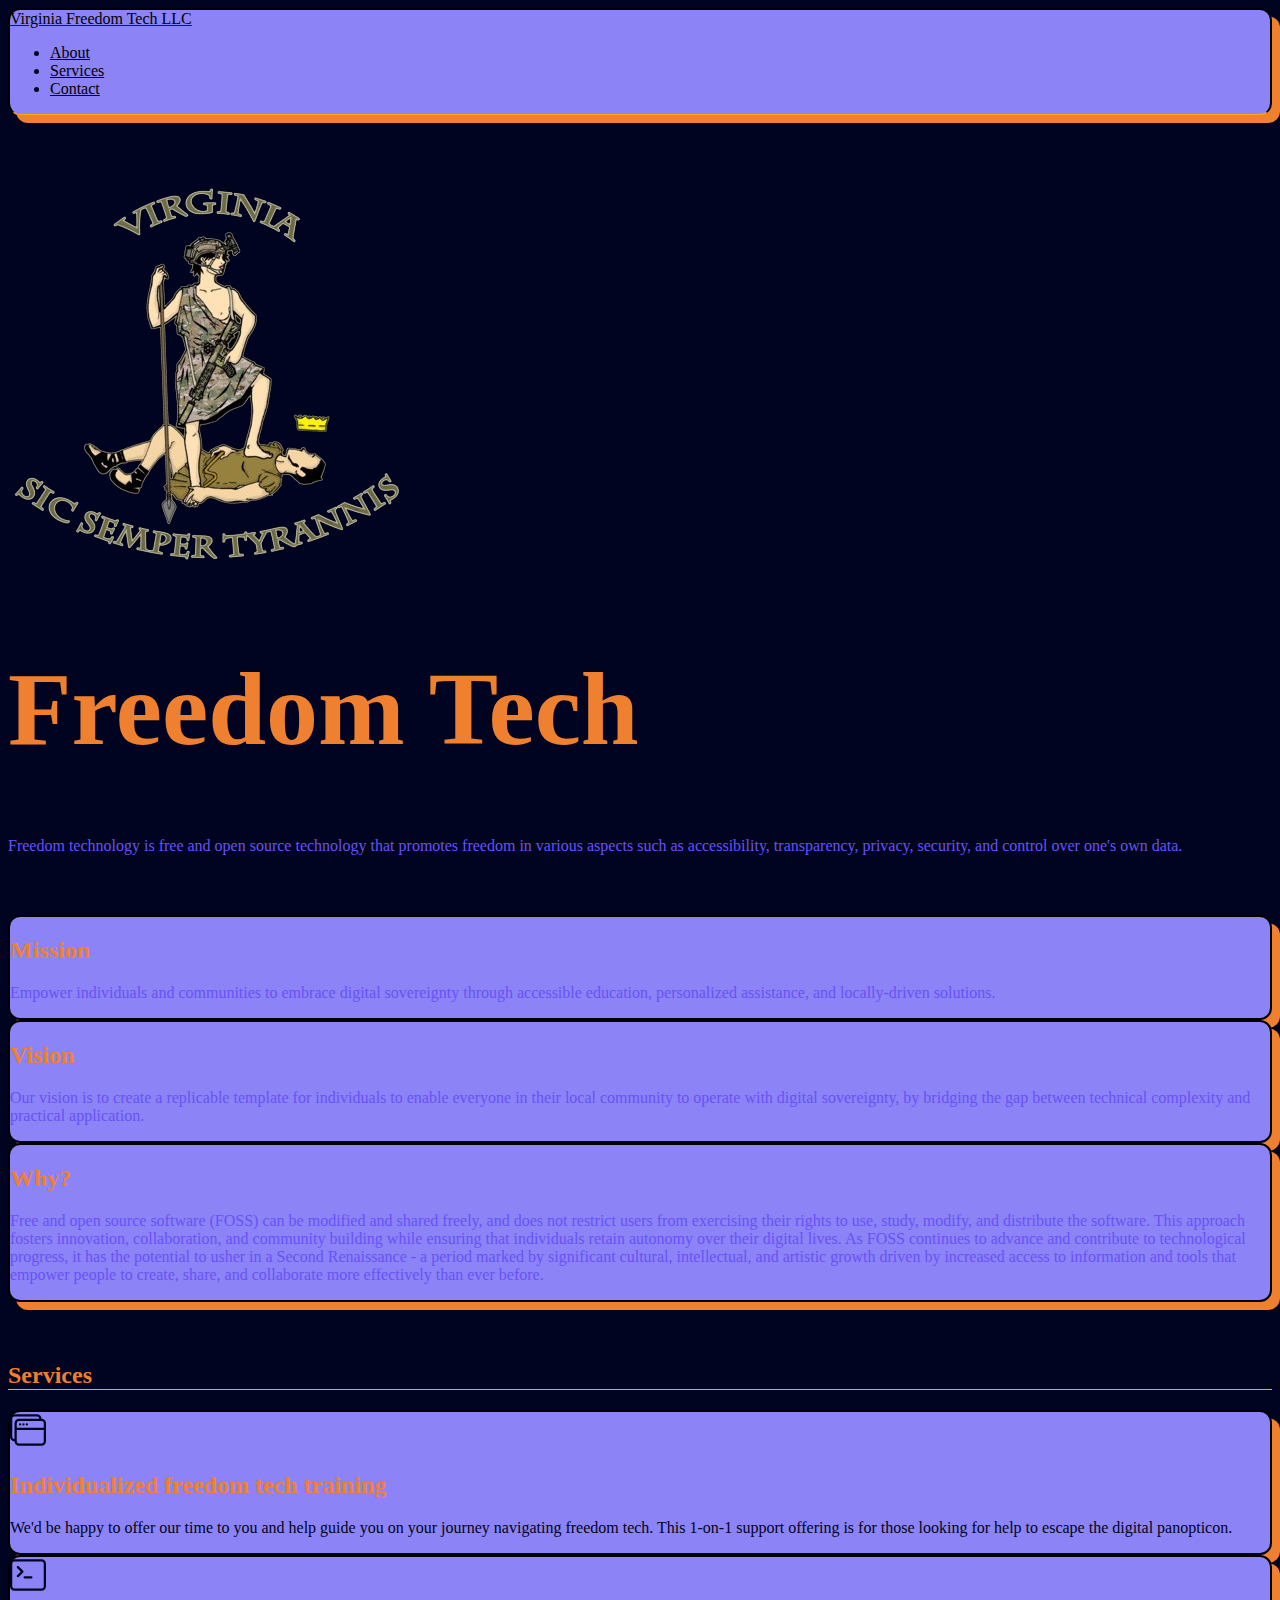
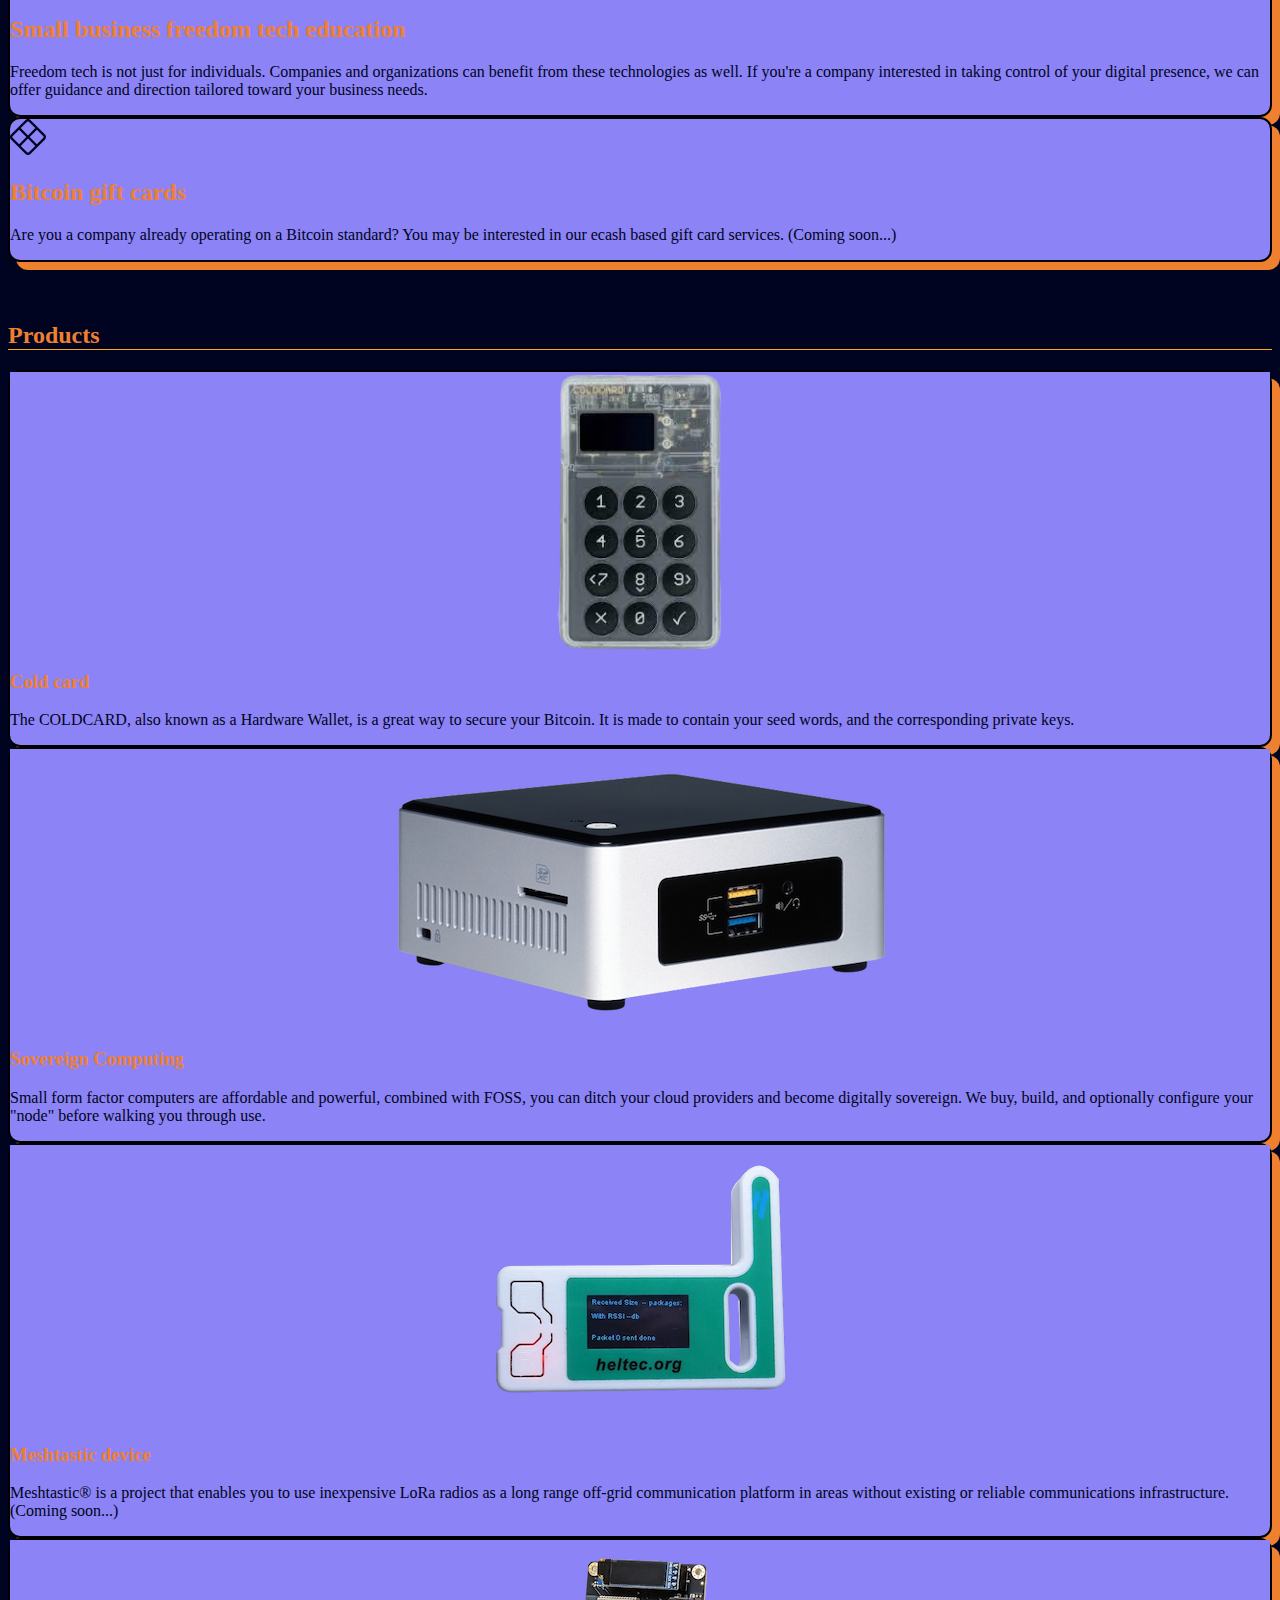
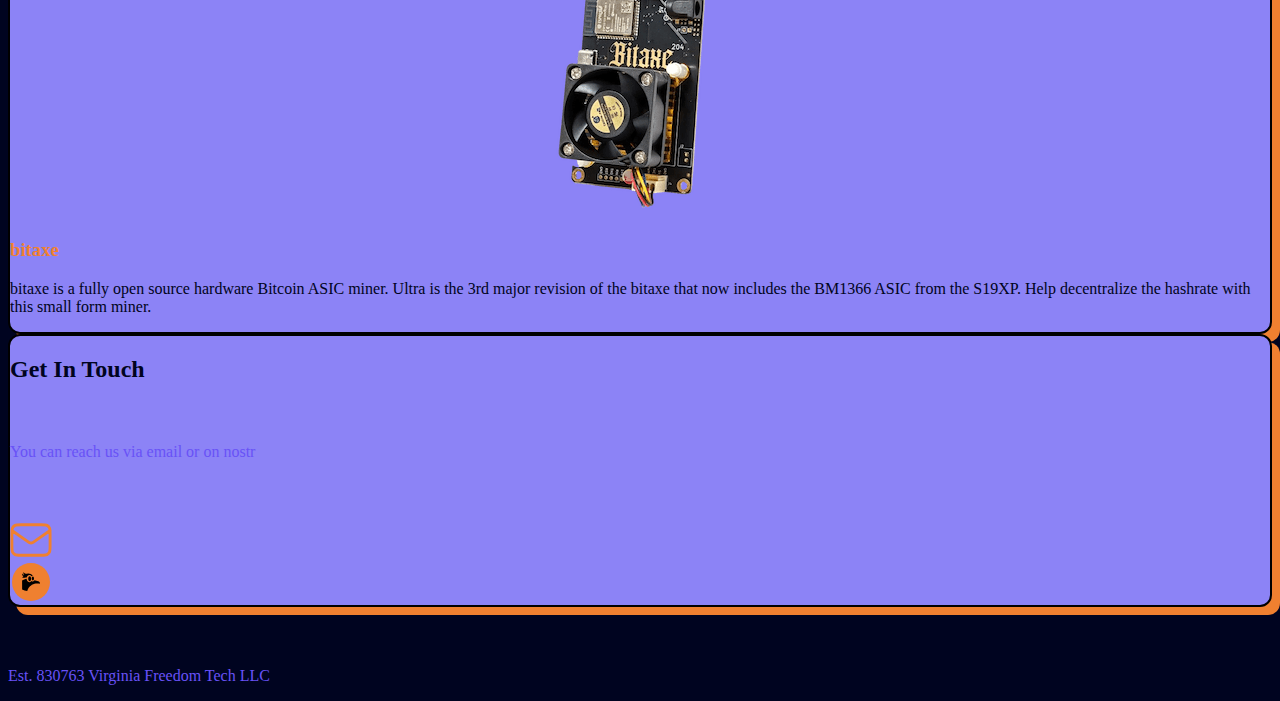
==== index.html @ b802dc7c "finalize style and copy" ====
<!DOCTYPE html>
<html lang="en">
  <head>
    <meta charset="UTF-8" />
    <meta name="viewport" content="width=device-width, initial-scale=1" />

    <title>Virginia Freedom Tech LLC - Contact Us</title>

    <link rel="stylesheet" href="style.css" />

    <link
      href="https://cdn.jsdelivr.net/npm/bootstrap@5.0.2/dist/css/bootstrap.min.css"
      rel="stylesheet"
      integrity="sha384-EVSTQN3/azprG1Anm3QDgpJLIm9Nao0Yz1ztcQTwFspd3yD65VohhpuuCOmLASjC"
      crossorigin="anonymous"
    />
  </head>

  <body class="bg-color">
    <!-- Header -->

    <div class="container">
      <header
        class="d-flex flex-wrap justify-content-center py-3 mb-4 border-nav text-color-base mb-5 neo-block"
      >
        <a
          href="#"
          class="px-lg-3 d-flex align-items-center mb-3 mb-md-0 me-md-auto text-dark text-decoration-none"
        >
          <div class="logo fw-bold fs-4">Virginia Freedom Tech LLC</div>
        </a>

        <ul class="nav">
          <li class="nav-item">
            <a
              href="#about"
              class="nav-link active fw-medium"
              aria-current="page"
              >About</a
            >
          </li>

          <li class="nav-item">
            <a href="#services" class="nav-link fw-medium">Services</a>
          </li>

          <li class="nav-item">
            <a href="#contact" class="nav-link fw-medium">Contact</a>
          </li>
        </ul>
      </header>
    </div>

    <!-- Hero Section -->

    <section id="hero" class="py-5 mb-5">
      <div class="container mb-10">
        <div class="row flex-lg-row-reverse align-items-center gx-lg-5 py-5">
          <div class="col-12 col-lg-5 justify-content-center">
            <img src="assets/images/ftech.png" class="img-fluid" />
          </div>

          <div class="col-12 col-lg-7">
            <h1 class="text-large mb-3">Freedom Tech</h1>

            <p class="mb-3 fs-3">
              Freedom technology is free and open source technology that promotes freedom in various
              aspects such as accessibility, transparency, privacy, security,
              and control over one's own data.
            </p>
          </div>
        </div>
      </div>
    </section>

    <!-- About Section-->

    <section id="about" class="py-5 mb-5">
      <div class="container" id="services">
        <div class="row pb-3">
          <div
            class="col-12 col-lg-8 justify-content-center text-center mx-auto neo-block p-5"
          >
            <h2 class="fw-bold fs-1 mb-3 text-dark">Mission</h2>
            <p class="text-dark">
              Empower individuals and communities to embrace digital sovereignty
              through accessible education, personalized assistance, and
              locally-driven solutions.
            </p>
          </div>
        </div>
        <div class="row pb-3">
          <div
            class="col-12 col-lg-8 justify-content-center text-center mx-auto neo-block p-5"
          >
            <h2 class="fw-bold fs-1 mb-3 text-dark">Vision</h2>
            <p class="text-dark">
              Our vision is to create a replicable template for individuals to
              enable everyone in their local community to operate with digital
              sovereignty, by bridging the gap between technical complexity and
              practical application.
            </p>
          </div>
        </div>
        <div class="row pb-3">
          <div
            class="col-12 col-lg-8 justify-content-center text-center mx-auto neo-block p-5"
          >
            <h2 class="fw-bold fs-1 mb-3 text-dark">Why?</h2>
            <p class="text-dark">
              Free and open source software (FOSS) can be modified and shared freely, and
              does not restrict users from exercising their rights to use,
              study, modify, and distribute the software. This approach fosters
              innovation, collaboration, and community building while ensuring
              that individuals retain autonomy over their digital lives. As FOSS
              continues to advance and contribute to technological progress, it
              has the potential to usher in a Second Renaissance - a period
              marked by significant cultural, intellectual, and artistic growth
              driven by increased access to information and tools that empower
              people to create, share, and collaborate more effectively than
              ever before.
            </p>
          </div>
        </div>
      </div>
    </section>

    <!-- Services Section -->

    <section id="services" class="py-5 mb-5">
      <div class="container px-4 py-5" id="services">
        <h2 class="pb-2 border-nav">Services</h2>
        <div class="row gx-3 py-5 justify-content-between">
          <div
            class="feature col-12 col-lg-3 rounded-3 p-4 text-center neo-block mb-4 mb-lg-0"
          >
            <div class="icon text-center mb-3">
              <svg
                xmlns="http://www.w3.org/2000/svg"
                width="36"
                height="36"
                fill="#000420"
                class="bi bi-window-stack"
                viewBox="0 0 16 16"
              >
                <path
                  d="M4.5 6a.5.5 0 1 0 0-1 .5.5 0 0 0 0 1M6 6a.5.5 0 1 0 0-1 .5.5 0 0 0 0 1m2-.5a.5.5 0 1 1-1 0 .5.5 0 0 1 1 0"
                />
                <path
                  d="M12 1a2 2 0 0 1 2 2 2 2 0 0 1 2 2v8a2 2 0 0 1-2 2H4a2 2 0 0 1-2-2 2 2 0 0 1-2-2V3a2 2 0 0 1 2-2zM2 12V5a2 2 0 0 1 2-2h9a1 1 0 0 0-1-1H2a1 1 0 0 0-1 1v8a1 1 0 0 0 1 1m1-4v5a1 1 0 0 0 1 1h10a1 1 0 0 0 1-1V8zm12-1V5a1 1 0 0 0-1-1H4a1 1 0 0 0-1 1v2z"
                />
              </svg>
            </div>
            <h2 class="text-dark fw-bold">
              Individualized freedom tech training
            </h2>
            <p class="text-color-base">
              We'd be happy to offer our time to you and help guide you on your journey navigating freedom tech. This 1-on-1 support offering is for those looking for help to escape the digital panopticon.
            </p>
          </div>
          <div
            class="feature col-12 col-lg-3 rounded-3 p-4 text-center neo-block mb-4 mb-lg-0"
          >
            <div class="icon text-center mb-3">
              <svg
                xmlns="http://www.w3.org/2000/svg"
                width="36"
                height="36"
                fill="#000420"
                class="bi bi-terminal"
                viewBox="0 0 16 16"
              >
                <path
                  d="M6 9a.5.5 0 0 1 .5-.5h3a.5.5 0 0 1 0 1h-3A.5.5 0 0 1 6 9M3.854 4.146a.5.5 0 1 0-.708.708L4.793 6.5 3.146 8.146a.5.5 0 1 0 .708.708l2-2a.5.5 0 0 0 0-.708z"
                />
                <path
                  d="M2 1a2 2 0 0 0-2 2v10a2 2 0 0 0 2 2h12a2 2 0 0 0 2-2V3a2 2 0 0 0-2-2zm12 1a1 1 0 0 1 1 1v10a1 1 0 0 1-1 1H2a1 1 0 0 1-1-1V3a1 1 0 0 1 1-1z"
                />
              </svg>
            </div>
            <h2 class="text-dark fw-bold">
              Small business freedom tech education
            </h2>
            <p class="text-color-base">
              Freedom tech is not just for individuals. Companies and organizations can benefit from these technologies as well. If you're a company interested in taking control of your digital presence, we can offer guidance and direction tailored toward your business needs. 
            </p>
          </div>
          <div
            class="feature col-12 col-lg-3 rounded-3 p-4 text-center neo-block mb-4 mb-lg-0"
          >
            <div class="icon text-center mb-3">
              <svg
                xmlns="http://www.w3.org/2000/svg"
                width="36"
                height="36"
                fill="#000420"
                class="bi bi-x-diamond"
                viewBox="0 0 16 16"
              >
                <path
                  d="M7.987 16a1.53 1.53 0 0 1-1.07-.448L.45 9.082a1.53 1.53 0 0 1 0-2.165L6.917.45a1.53 1.53 0 0 1 2.166 0l6.469 6.468A1.53 1.53 0 0 1 16 8.013a1.53 1.53 0 0 1-.448 1.07l-6.47 6.469A1.53 1.53 0 0 1 7.988 16zM7.639 1.17 4.766 4.044 8 7.278l3.234-3.234L8.361 1.17a.51.51 0 0 0-.722 0M8.722 8l3.234 3.234 2.873-2.873c.2-.2.2-.523 0-.722l-2.873-2.873zM8 8.722l-3.234 3.234 2.873 2.873c.2.2.523.2.722 0l2.873-2.873zM7.278 8 4.044 4.766 1.17 7.639a.51.51 0 0 0 0 .722l2.874 2.873z"
                />
              </svg>
            </div>
            <h2 class="text-dark fw-bold">Bitcoin gift cards</h2>
            <p class="text-color-base">
              Are you a company already operating on a Bitcoin standard? You may be interested in our ecash based gift card services. (Coming soon...)
            </p>
          </div>
        </div>
      </div>
    </section>

    <!-- Products -->

    <div class="container" id="custom-cards">
      <h2 class="pb-2 border-nav">Products</h2>

      <div class="row g-4 py-5 justify-content-between">
        <div class="col-12 col-lg-3">
          <div
            class="card bg-neo border-0 neo-block mx-auto mb-4 mb-lg-0 me-lg-4"
            style="min-width: 300px"
          >
            <div
              src="assets/images/coldcard.png"
              class="card-img-top bg-neo"
              alt="..."
              style="
                background-image: url(assets/images/coldcard.png);
                background-repeat: no-repeat;
                background-position: center;
                background-size: contain;
                min-height: 280px;
              "
            ></div>
            <div class="card-body bg-neo border-0 py-5">
              <h3 class="text-dark fw-bold">Cold card</h3>
              <p class="text-color-base mb-0">
                The COLDCARD, also known as a Hardware Wallet, is a great way to
                secure your Bitcoin. It is made to contain your seed words, and
                the corresponding private keys.
              </p>
            </div>
          </div>
        </div>
        <div class="col-12 col-lg-3">
          <div
            class="card bg-neo border-0 neo-block mx-auto mb-4 mb-lg-0 me-lg-4"
            style="min-width: 300px"
          >
            <div
              style="
                background-image: url(assets/images/nuc.png);
                background-repeat: no-repeat;
                background-position: center;
                background-size: contain;
                min-height: 280px;
              "
              class="card-img-top bg-neo"
              alt="..."
            ></div>
            <div class="card-body bg-neo border-0 py-5">
              <h3 class="text-dark fw-bold">Sovereign Computing</h3>
              <p class="text-color-base mb-0">
                Small form factor computers are affordable and powerful, combined with FOSS, you can ditch your cloud providers and become digitally sovereign. We buy, build, and optionally configure your "node" before walking you through use.
              </p>
            </div>
          </div>
        </div>
        <div class="col-12 col-lg-3">
          <div
            class="card bg-neo border-0 neo-block mx-auto mb-4 mb-lg-0 me-lg-4"
            style="min-width: 300px"
          >
            <div
              style="
                background-image: url(assets/images/mesh.png);
                background-repeat: no-repeat;
                background-position: center;
                background-size: contain;
                min-height: 280px;
              "
              class="card-img-top bg-neo"
              alt="..."
            ></div>
            <div class="card-body bg-neo border-0 py-5">
              <h3 class="text-dark fw-bold">Meshtastic device</h3>
              <p class="text-color-base mb-0">
                Meshtastic® is a project that enables you to use inexpensive
                LoRa radios as a long range off-grid communication platform in
                areas without existing or reliable communications
                infrastructure. (Coming soon...)
              </p>
            </div>
          </div>
        </div>

        <div class="col-12 col-lg-3">
          <div
            class="card bg-neo border-0 neo-block mx-auto mb-4 mb-lg-0"
            style="min-width: 300px"
          >
            <div
              style="
                background-image: url(assets/images/bitaxe.png);
                background-repeat: no-repeat;
                background-position: center;
                background-size: contain;
                min-height: 280px;
              "
              class="img-fluid bg-neo"
              alt="..."
            ></div>
            <div class="card-body bg-neo border-0 py-5">
              <h3 class="text-dark fw-bold">bitaxe</h3>
              <p class="text-color-base mb-0">
                bitaxe is a fully open source hardware Bitcoin ASIC miner. Ultra
                is the 3rd major revision of the bitaxe that now includes the
                BM1366 ASIC from the S19XP. Help decentralize the hashrate with this small form miner.
              </p>
            </div>
          </div>
        </div>
      </div>
    </div>

    <!-- Contact Section -->

    <section id="contact" class="py-5 mb-5">
      <div class="container mb-10">
        <div class="row justify-content-center">
          <div class="col-12 col-lg-6 neo-block p-4 text-dark">
            <h2 class="text-center mb-5 text-color-base">Get In Touch</h2>
            <p class="mb-5 text-center">You can reach us via email or on nostr</p>
            <div class="d-flex text-center mx-auto justify-content-center">
              <div class="d-flex mx-4">
                <a href="mailto:sales@virginiafreedom.tech">
                  <img src="assets/images/Icon.svg" alt="email" />
                </a>
              </div>

              <div class="d-flex mx-4">
                <a
                  href="https://primal.net/p/npub160t5zfxalddaccdc7xx30sentwa5lrr3rq4rtm38x99ynf8t0vwsvzyjc9"
                >
                  <svg
                    xmlns="http://www.w3.org/2000/svg"
                    width="42"
                    height="38"
                    viewBox="0 0 32 32"
                    fill="none"
                  >
                    <rect width="32" height="32" rx="16" fill="#ef8030" />
                    <path
                      d="M9.72373 10.7802C9.27834 11.3071 8.93072 11.9208 8.71889 12.5943C9.92469 12.3228 11.527 12.2576 12.4341 12.187C12.7165 11.0246 13.5204 10.1393 14.8674 10.199C15.4486 10.2262 15.9591 10.601 16.3122 11.1767C16.5729 10.8997 16.9205 10.715 17.3822 10.6498C17.4148 10.6498 17.4854 10.6444 17.5397 10.6444C16.5838 9.60156 15.2204 8.93891 13.6942 8.93891C13.4172 8.93891 13.1456 8.96607 12.874 9.00952C12.8197 9.00952 12.7491 9.02039 12.6568 9.04211C12.6513 9.04211 12.6405 9.04211 12.635 9.04211C12.6296 9.04211 12.6242 9.04211 12.6133 9.04211C11.5596 9.29739 10.7666 9.091 10.3158 8.47723C10.2669 8.41205 10.0768 8.12418 10.017 7.61905C9.68571 7.96124 9.46845 8.52612 9.65312 9.12902C9.79977 9.60699 10.0768 9.86227 10.3755 10.0089C9.91926 10.0361 9.53906 9.94918 9.15885 9.66131C8.93616 9.49293 8.79494 9.30826 8.56138 8.82485C8.34412 9.16704 8.36584 9.54724 8.4093 9.74278C8.46361 10.0035 8.5994 10.2968 8.77321 10.4652C9.03935 10.7259 9.41956 10.7856 9.72916 10.7802H9.72373Z"
                      fill="black"
                    />
                    <path
                      d="M14.8729 15.2721C15.5478 15.2721 16.0949 14.3358 16.0949 13.1809C16.0949 12.026 15.5478 11.0898 14.8729 11.0898C14.1979 11.0898 13.6508 12.026 13.6508 13.1809C13.6508 14.3358 14.1979 15.2721 14.8729 15.2721Z"
                      fill="black"
                    />
                    <path
                      d="M17.5615 14.7669C18.0894 14.7669 18.5174 14.0228 18.5174 13.1049C18.5174 12.187 18.0894 11.4428 17.5615 11.4428C17.0335 11.4428 16.6055 12.187 16.6055 13.1049C16.6055 14.0228 17.0335 14.7669 17.5615 14.7669Z"
                      fill="black"
                    />
                    <path
                      d="M12.8677 23.6191C12.8677 23.6191 12.7329 23.3759 13.6997 21.464C14.0419 20.7959 14.8186 19.8726 15.3998 19.3729C15.7094 19.1013 16.019 18.8732 16.3231 18.6614C16.4807 18.569 16.6273 18.4713 16.7685 18.3681C19.3376 16.7929 21.6026 17.1405 23.4765 17.4121C23.4765 17.4121 23.9219 16.0868 22.086 15.4024C21.0866 15.0331 19.908 14.7344 18.9248 14.528C18.7836 14.7832 18.6044 15.0005 18.3926 15.1635C18.2405 15.2775 17.8657 15.5708 17.1759 15.4893C16.8283 15.4459 16.5621 15.3047 16.3503 15.0983C15.9918 15.6903 15.4758 16.0759 14.8784 16.1303C13.2217 16.2715 12.3853 14.881 12.331 13.3439C11.0871 13.4634 9.39251 14.2292 8.49088 14.6746L8.52244 22.3155C9.85317 22.9999 11.3142 23.4507 12.8677 23.6191Z"
                      fill="black"
                    />
                  </svg>
                </a>
              </div>
            </div>
          </div>
        </div>
      </div>
    </section>

    <!-- Footer -->

    <footer>
      <div class="container mb-10">
        <p>Est. 830763 Virginia Freedom Tech LLC</p>
      </div>
    </footer>

    <script
      src="https://cdn.jsdelivr.net/npm/bootstrap@5.0.2/dist/js/bootstrap.bundle.min.js"
      integrity="sha384-MrcW6ZMFYlzcLA8Nl+NtUVF0sA7MsXsP1UyJoMp4YLEuNSfAP+JcXn/tWtIaxVXM"
      crossorigin="anonymous"
    ></script>
  </body>
</html>
---- style.css ----
.btn-primary {
    background-color:  #EE731B !important;
    border: none !important;
}

.border-nav {
    border-bottom: 1px solid #FFA90A !important;
}

.btn-primary:hover {
    background-color:  #FFA90A !important;
}

.btn-outline-secondary {
    border: 1px solid #8C83F6 !important;
    color: #8C83F6 !important;
    background-color: transparent;
}

.btn-outline-secondary:hover {
    background-color: #8C83F6 !important;
    color: black !important;
}

.nav-link {
    color: black !important;
}

.nav-link:active, .nav-link:focus, .nav-link:hover {
    color: #FFA90A !important;
}

.bg-neo {
    background-color: #8C83F6;
}

.bg-color {
    background-color: #000420;
}

body {
    color: #6852F7 !important;
}

.text-color-base {
    color: #000420;
}

h1, h2, h3, h4, h5, h6 {
    color: #ef8030;
}

.text-large {
    font-size: 6.5rem !important; 
    color: #ef8030;
}

.logo {
    color: black;
}

.neo-block {
    background: #8C83F6;
    border: 2px solid black;
    border-radius: 12px;
    box-shadow: 8px 8px 0 #ef8030;
    max-width: 1351px;
    position: relative;
}

.container {
    max-width: 1440px !important;
}

.mb-5 {
    margin-bottom: 60px !important; 
}


.rounded-12 {
    border-radius: 12px;
}
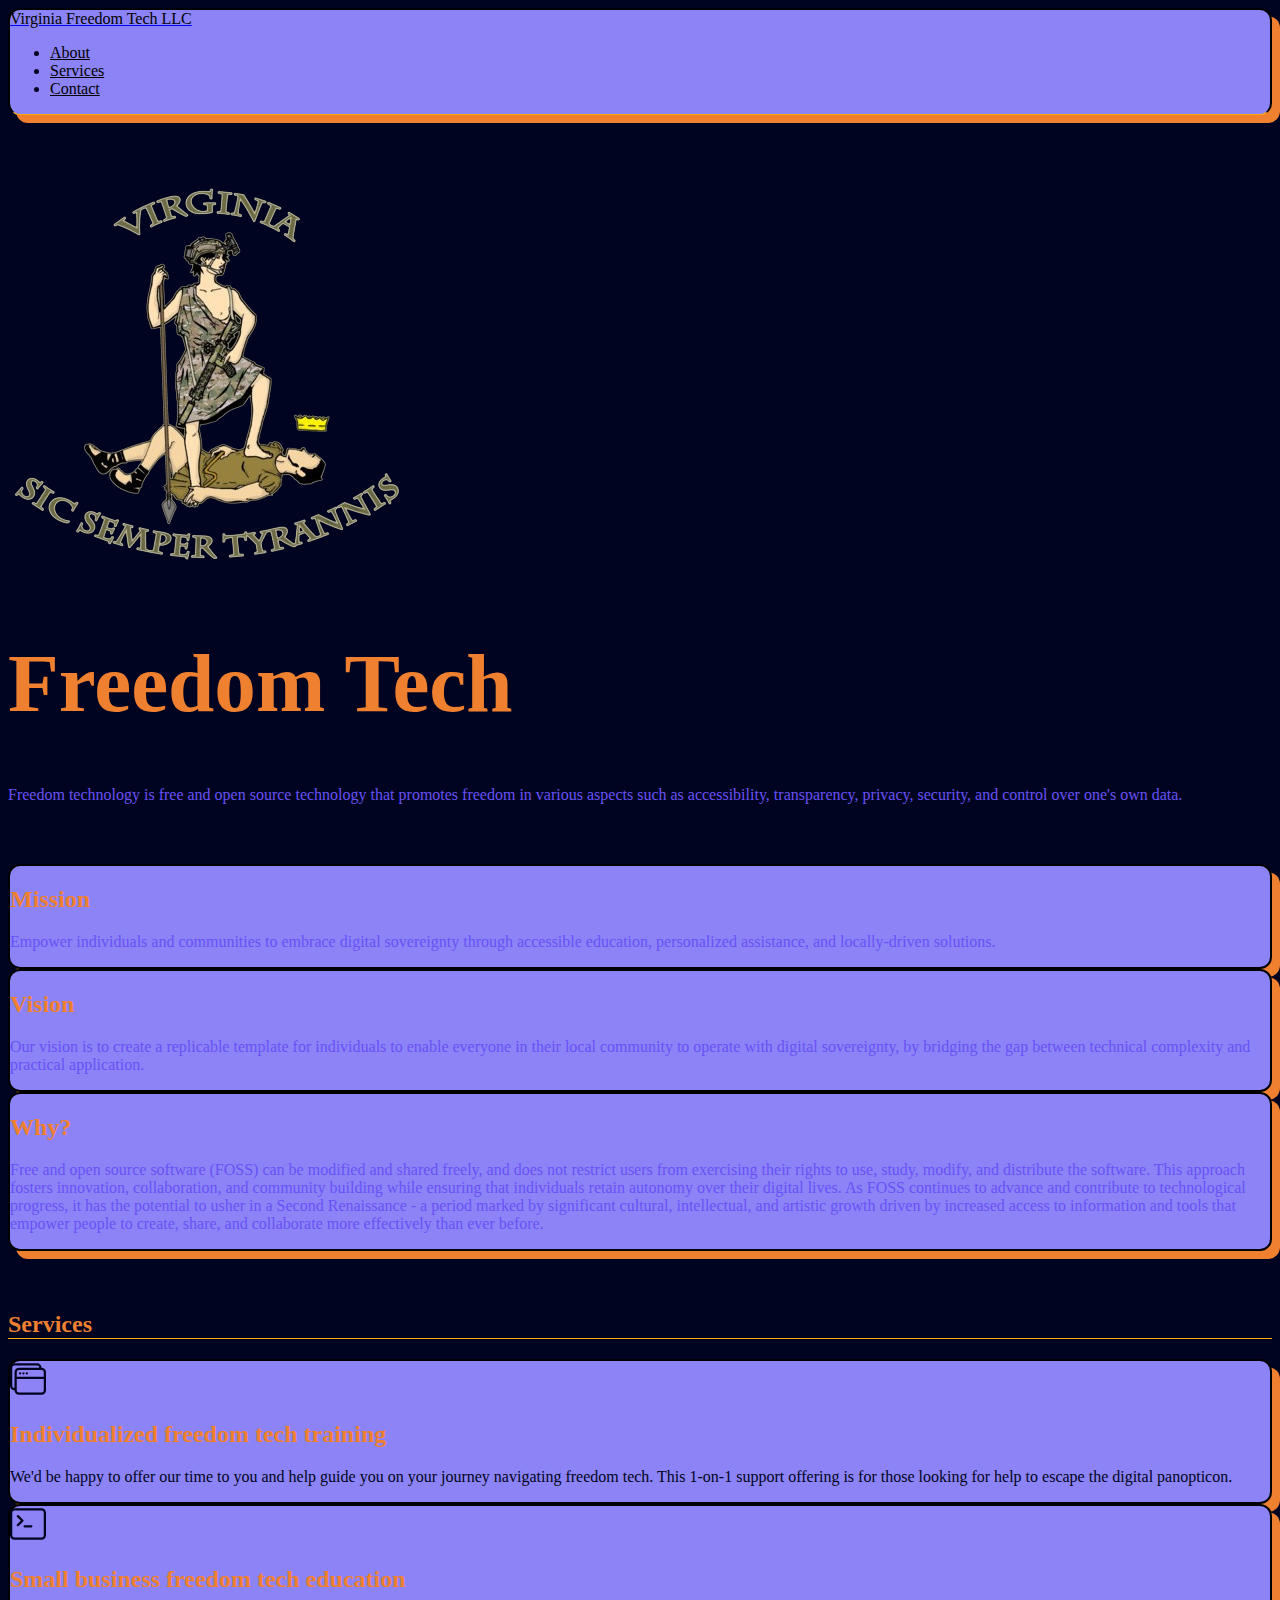
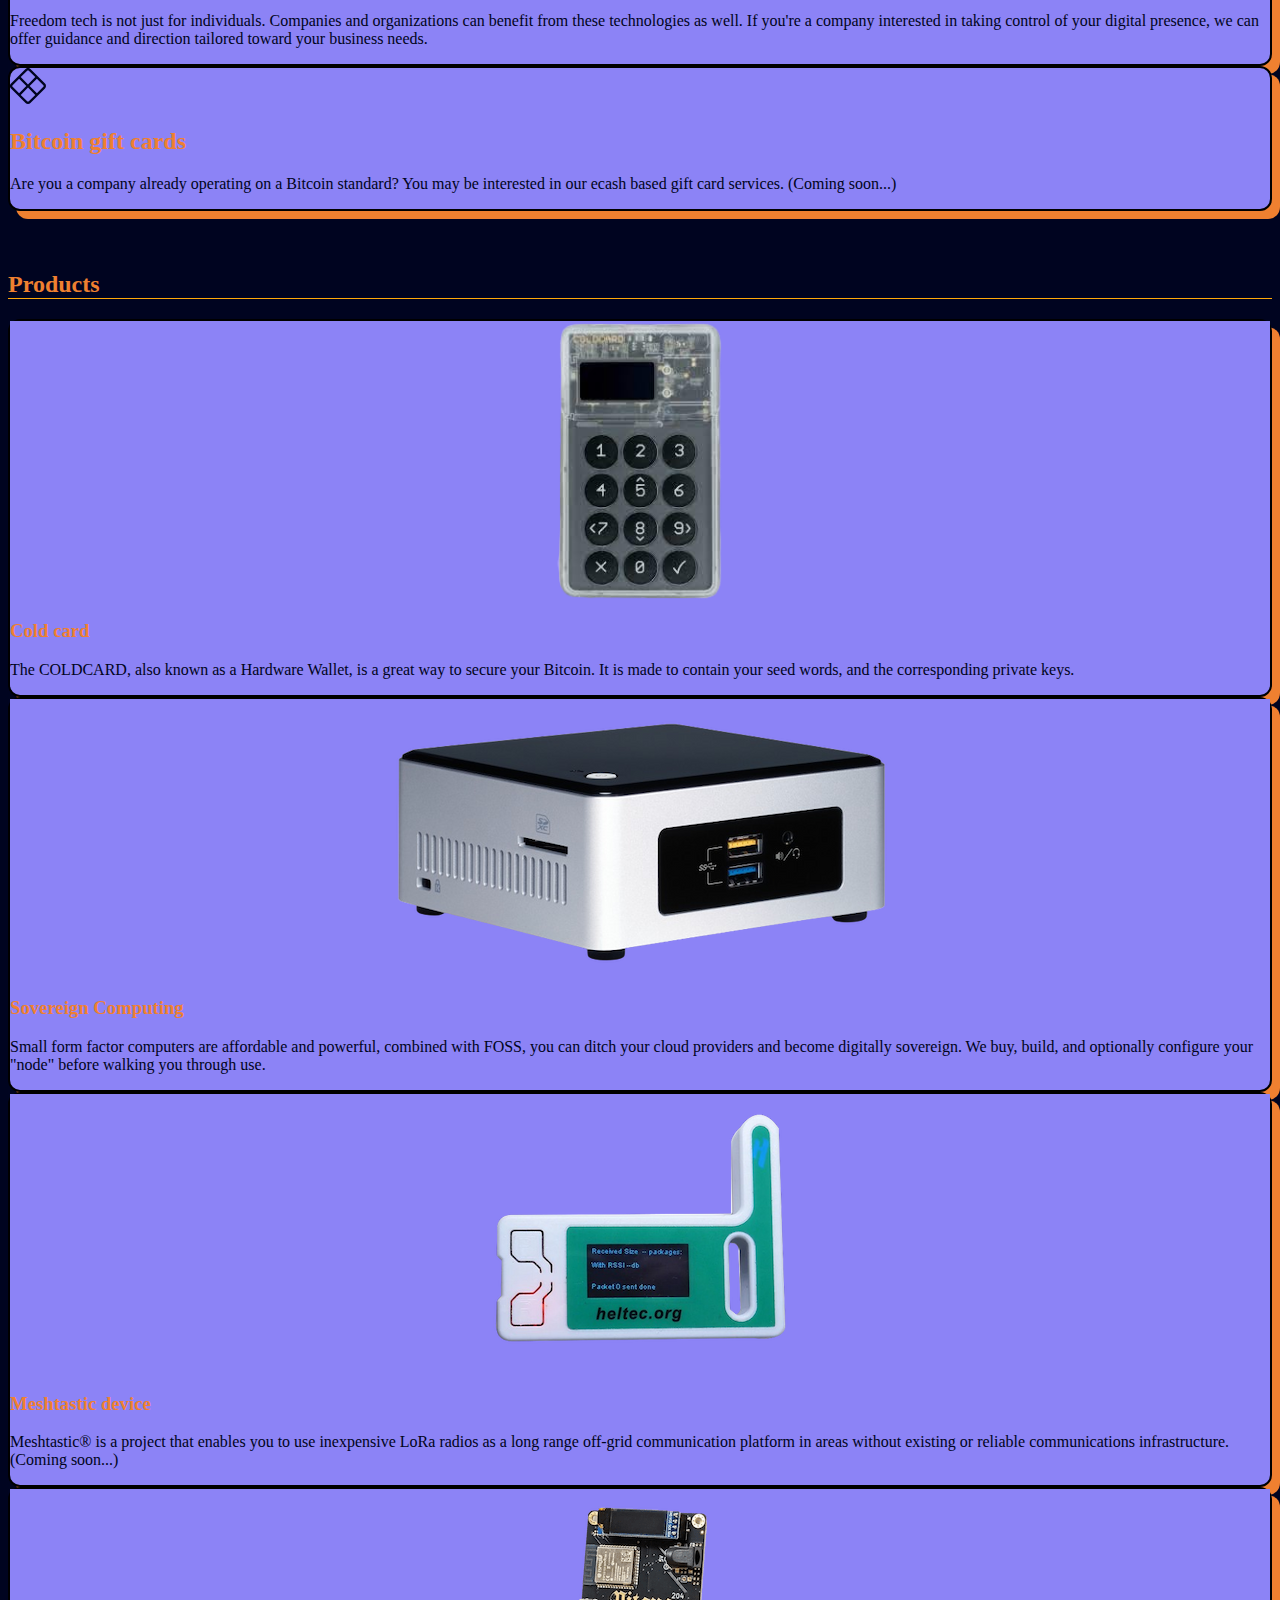
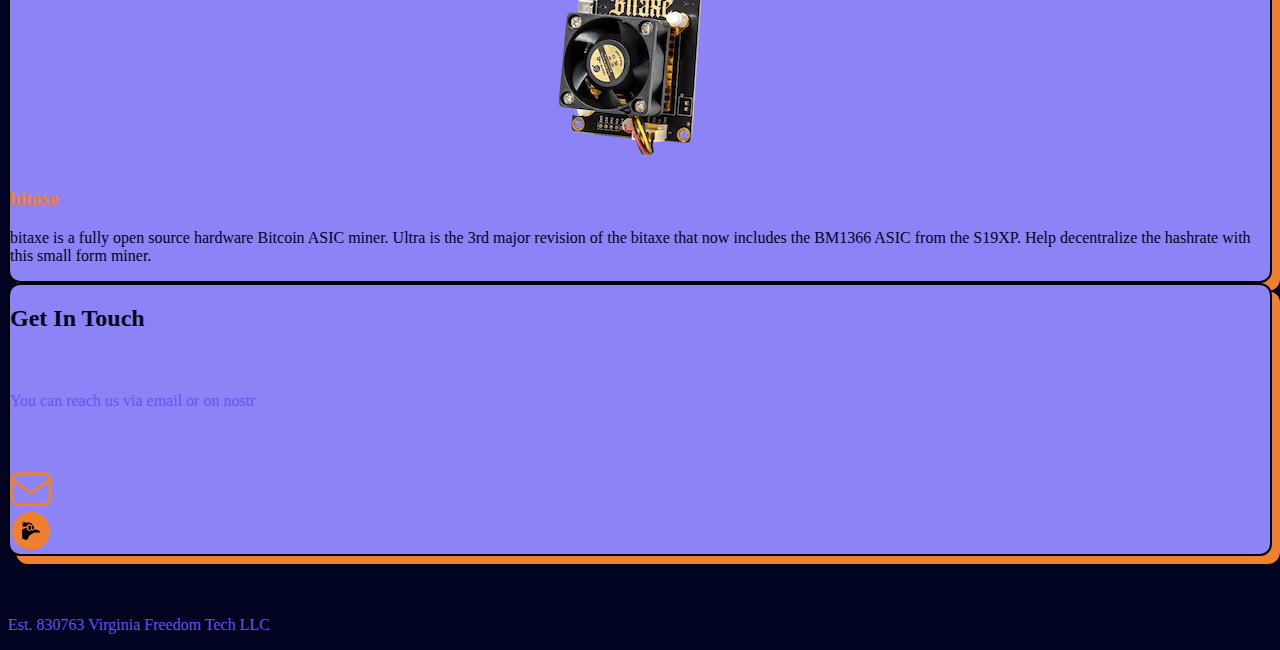
==== commit 107a6f10: "style more" ====
--- a/index.html
+++ b/index.html
@@ -76,7 +76,7 @@
     <!-- About Section-->
 
     <section id="about" class="py-5 mb-5">
-      <div class="container" id="services">
+      <div class="container px-4" id="about">
         <div class="row pb-3">
           <div
             class="col-12 col-lg-8 justify-content-center text-center mx-auto neo-block p-5"
@@ -328,7 +328,7 @@
     <!-- Contact Section -->
 
     <section id="contact" class="py-5 mb-5">
-      <div class="container mb-10">
+      <div class="container px-4 mb-10">
         <div class="row justify-content-center">
           <div class="col-12 col-lg-6 neo-block p-4 text-dark">
             <h2 class="text-center mb-5 text-color-base">Get In Touch</h2>
--- a/style.css
+++ b/style.css
@@ -51,7 +51,7 @@
 }
 
 .text-large {
-    font-size: 6.5rem !important; 
+    font-size: calc(4rem + 1.5vw) !important; 
     color: #ef8030;
 }
 
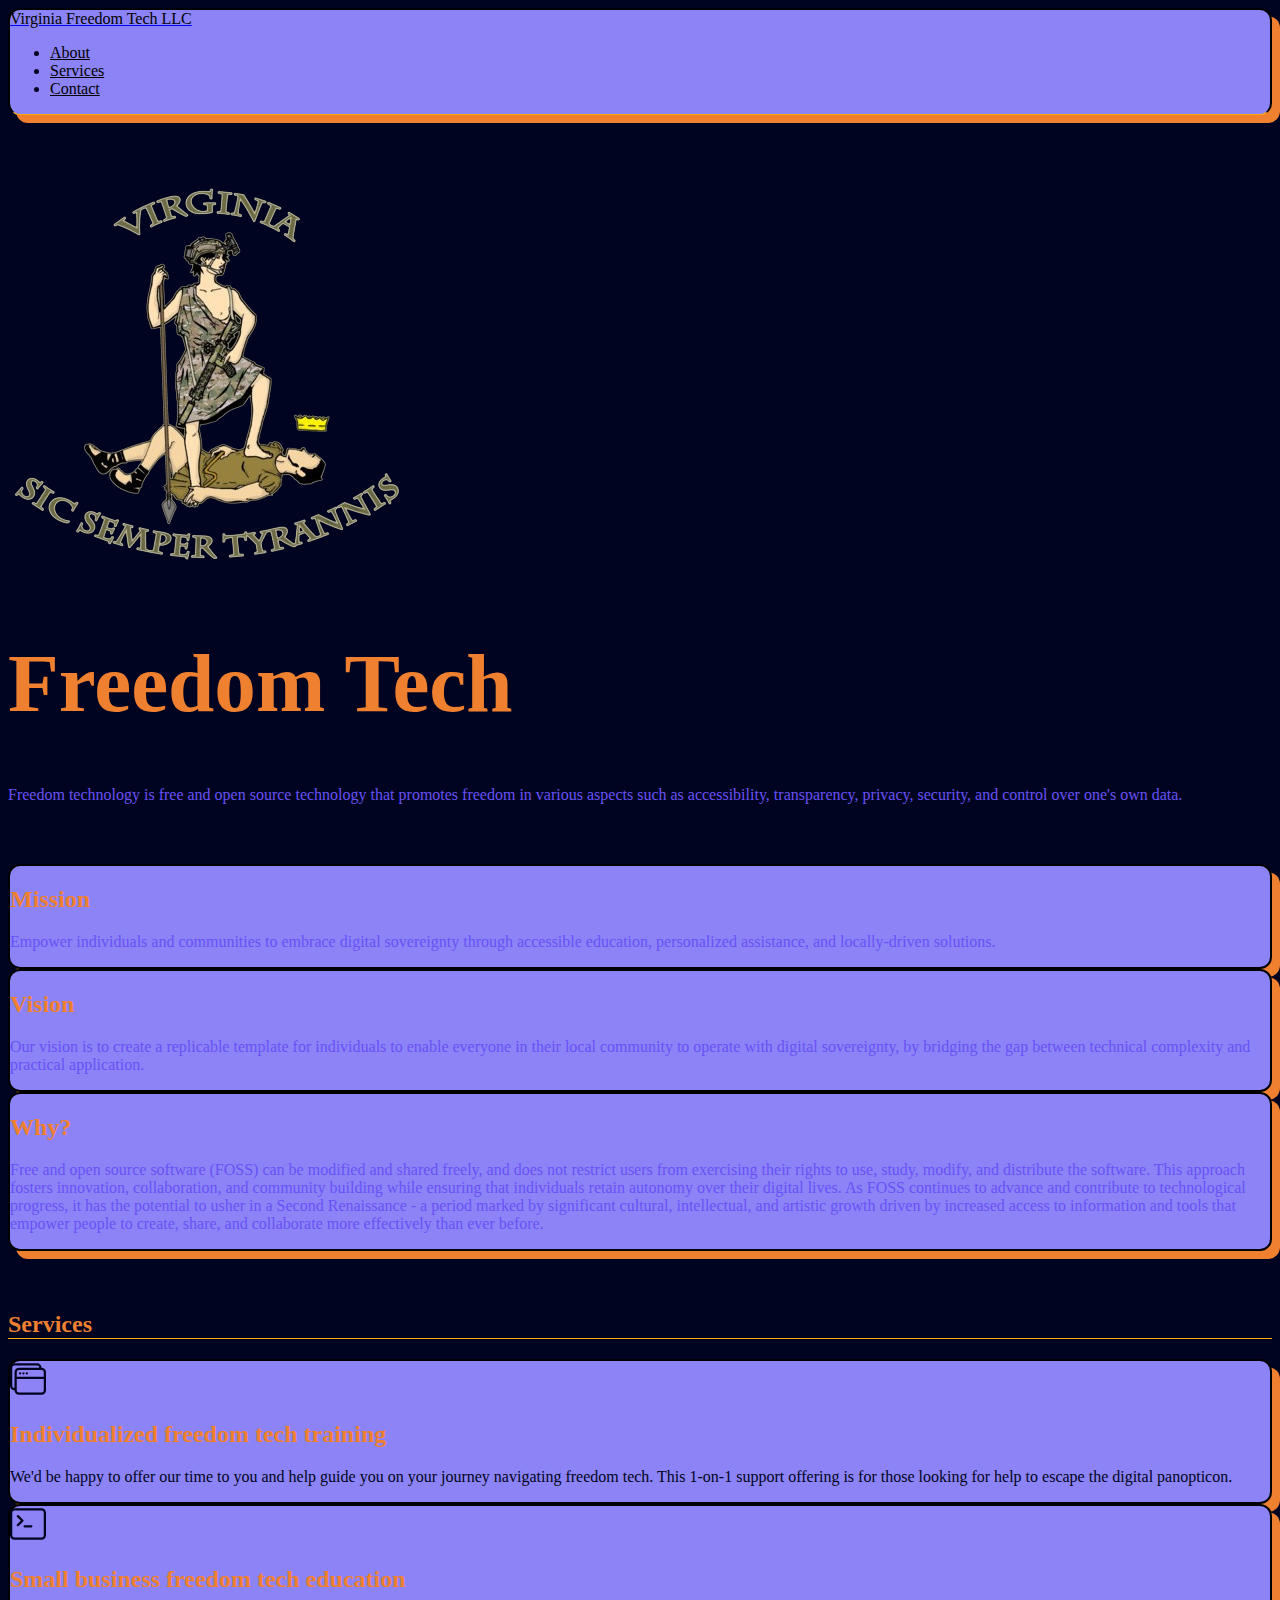
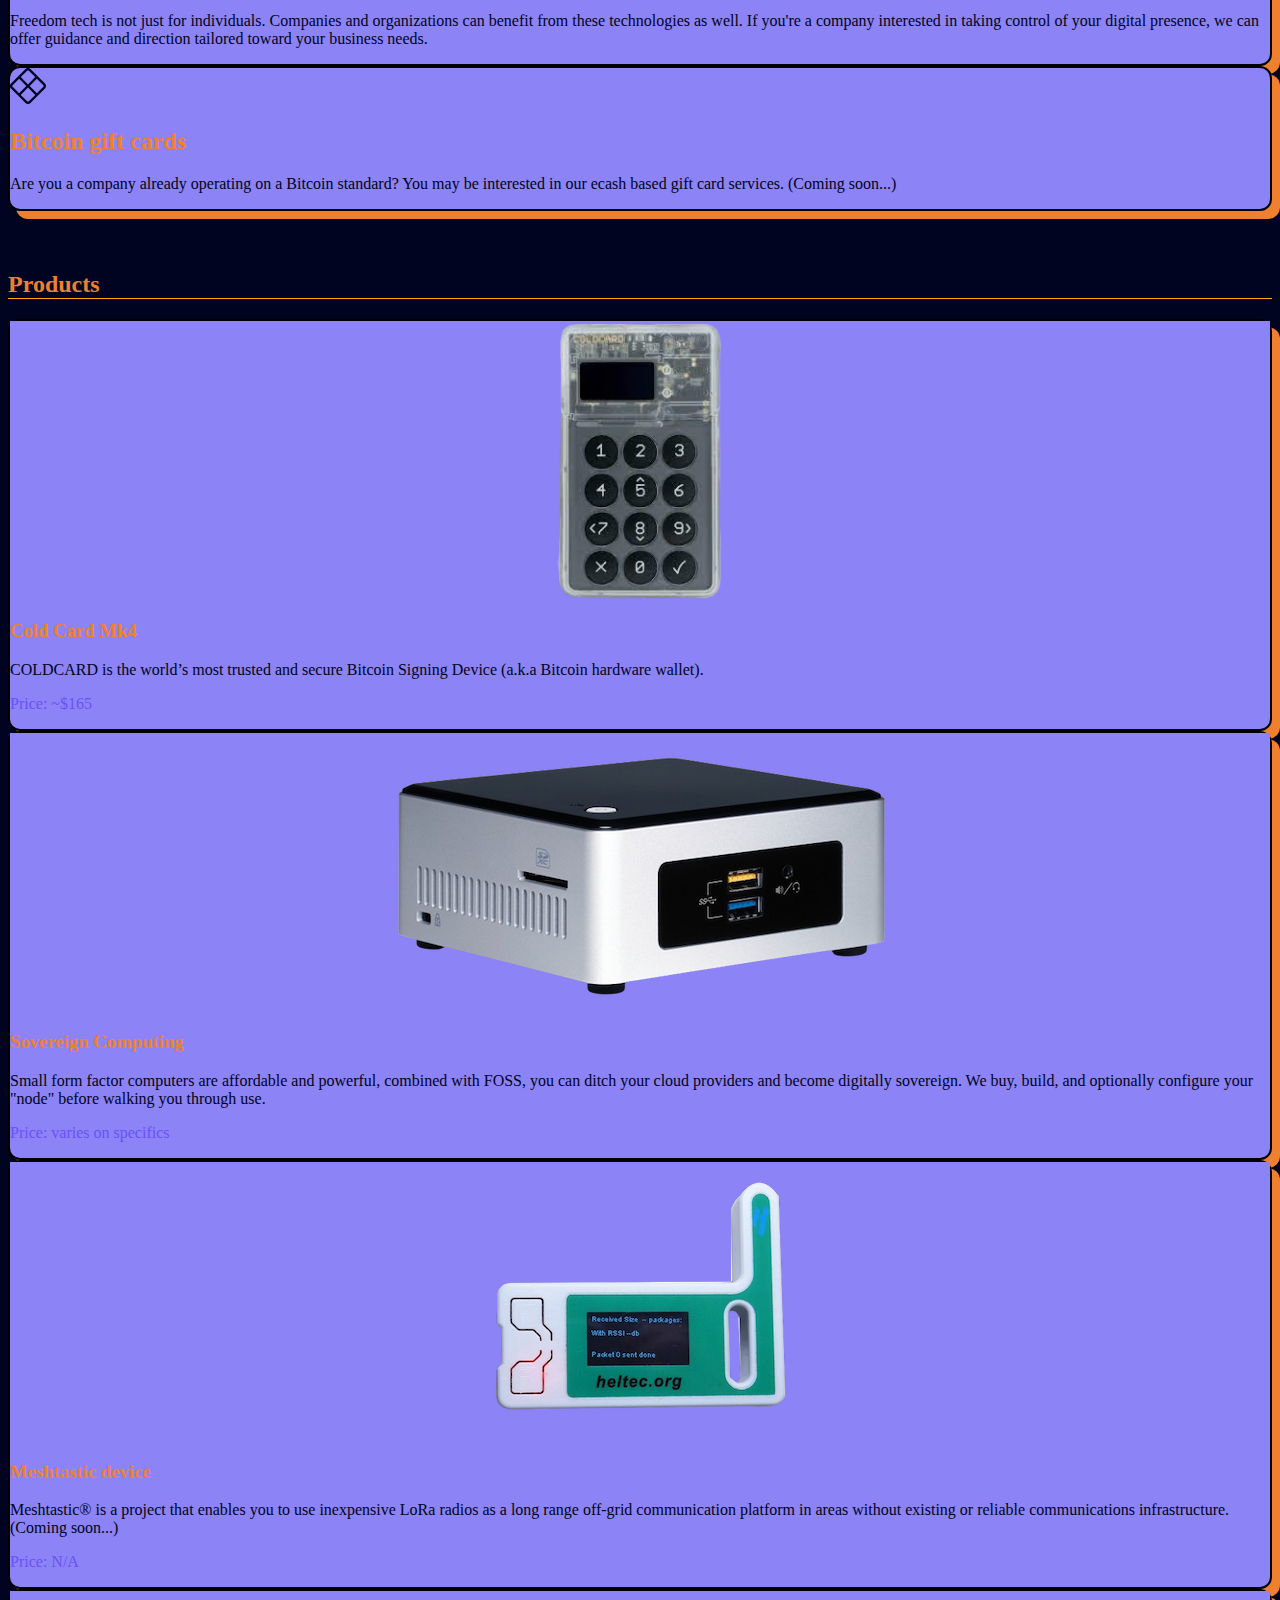
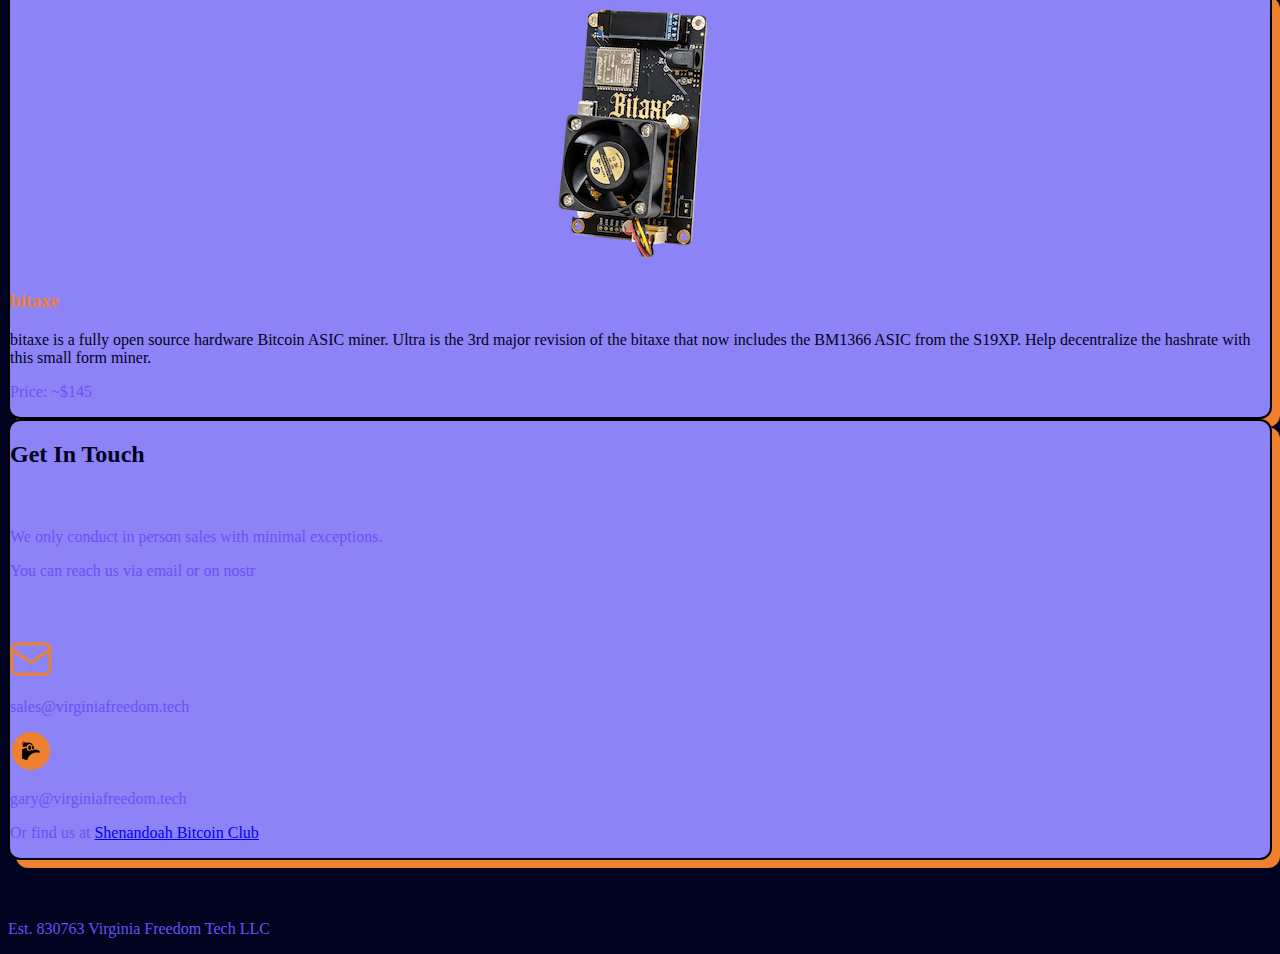
==== commit 2ba29d98: "nip05, copy update, contact update" ====
--- a/index.html
+++ b/index.html
@@ -14,6 +14,11 @@
       integrity="sha384-EVSTQN3/azprG1Anm3QDgpJLIm9Nao0Yz1ztcQTwFspd3yD65VohhpuuCOmLASjC"
       crossorigin="anonymous"
     />
+    <script
+      src="https://code.jquery.com/jquery-3.7.1.min.js"
+      integrity="sha256-/JqT3SQfawRcv/BIHPThkBvs0OEvtFFmqPF/lYI/Cxo="
+      crossorigin="anonymous"
+    ></script>
   </head>
 
   <body class="bg-color">
@@ -64,9 +69,9 @@
             <h1 class="text-large mb-3">Freedom Tech</h1>
 
             <p class="mb-3 fs-3">
-              Freedom technology is free and open source technology that promotes freedom in various
-              aspects such as accessibility, transparency, privacy, security,
-              and control over one's own data.
+              Freedom technology is free and open source technology that
+              promotes freedom in various aspects such as accessibility,
+              transparency, privacy, security, and control over one's own data.
             </p>
           </div>
         </div>
@@ -108,17 +113,17 @@
           >
             <h2 class="fw-bold fs-1 mb-3 text-dark">Why?</h2>
             <p class="text-dark">
-              Free and open source software (FOSS) can be modified and shared freely, and
-              does not restrict users from exercising their rights to use,
-              study, modify, and distribute the software. This approach fosters
-              innovation, collaboration, and community building while ensuring
-              that individuals retain autonomy over their digital lives. As FOSS
-              continues to advance and contribute to technological progress, it
-              has the potential to usher in a Second Renaissance - a period
-              marked by significant cultural, intellectual, and artistic growth
-              driven by increased access to information and tools that empower
-              people to create, share, and collaborate more effectively than
-              ever before.
+              Free and open source software (FOSS) can be modified and shared
+              freely, and does not restrict users from exercising their rights
+              to use, study, modify, and distribute the software. This approach
+              fosters innovation, collaboration, and community building while
+              ensuring that individuals retain autonomy over their digital
+              lives. As FOSS continues to advance and contribute to
+              technological progress, it has the potential to usher in a Second
+              Renaissance - a period marked by significant cultural,
+              intellectual, and artistic growth driven by increased access to
+              information and tools that empower people to create, share, and
+              collaborate more effectively than ever before.
             </p>
           </div>
         </div>
@@ -155,7 +160,9 @@
               Individualized freedom tech training
             </h2>
             <p class="text-color-base">
-              We'd be happy to offer our time to you and help guide you on your journey navigating freedom tech. This 1-on-1 support offering is for those looking for help to escape the digital panopticon.
+              We'd be happy to offer our time to you and help guide you on your
+              journey navigating freedom tech. This 1-on-1 support offering is
+              for those looking for help to escape the digital panopticon.
             </p>
           </div>
           <div
@@ -182,7 +189,11 @@
               Small business freedom tech education
             </h2>
             <p class="text-color-base">
-              Freedom tech is not just for individuals. Companies and organizations can benefit from these technologies as well. If you're a company interested in taking control of your digital presence, we can offer guidance and direction tailored toward your business needs. 
+              Freedom tech is not just for individuals. Companies and
+              organizations can benefit from these technologies as well. If
+              you're a company interested in taking control of your digital
+              presence, we can offer guidance and direction tailored toward your
+              business needs.
             </p>
           </div>
           <div
@@ -204,7 +215,9 @@
             </div>
             <h2 class="text-dark fw-bold">Bitcoin gift cards</h2>
             <p class="text-color-base">
-              Are you a company already operating on a Bitcoin standard? You may be interested in our ecash based gift card services. (Coming soon...)
+              Are you a company already operating on a Bitcoin standard? You may
+              be interested in our ecash based gift card services. (Coming
+              soon...)
             </p>
           </div>
         </div>
@@ -235,12 +248,12 @@
               "
             ></div>
             <div class="card-body bg-neo border-0 py-5">
-              <h3 class="text-dark fw-bold">Cold card</h3>
+              <h3 class="text-dark fw-bold">Cold Card Mk4</h3>
               <p class="text-color-base mb-0">
-                The COLDCARD, also known as a Hardware Wallet, is a great way to
-                secure your Bitcoin. It is made to contain your seed words, and
-                the corresponding private keys.
+                COLDCARD is the world’s most trusted and secure Bitcoin Signing
+                Device (a.k.a Bitcoin hardware wallet).
               </p>
+              <p id="coldcard-price">Price: ~$165</p>
             </div>
           </div>
         </div>
@@ -263,8 +276,12 @@
             <div class="card-body bg-neo border-0 py-5">
               <h3 class="text-dark fw-bold">Sovereign Computing</h3>
               <p class="text-color-base mb-0">
-                Small form factor computers are affordable and powerful, combined with FOSS, you can ditch your cloud providers and become digitally sovereign. We buy, build, and optionally configure your "node" before walking you through use.
+                Small form factor computers are affordable and powerful,
+                combined with FOSS, you can ditch your cloud providers and
+                become digitally sovereign. We buy, build, and optionally
+                configure your "node" before walking you through use.
               </p>
+              <p>Price: varies on specifics</p>
             </div>
           </div>
         </div>
@@ -292,6 +309,7 @@
                 areas without existing or reliable communications
                 infrastructure. (Coming soon...)
               </p>
+              <p>Price: N/A</p>
             </div>
           </div>
         </div>
@@ -317,8 +335,10 @@
               <p class="text-color-base mb-0">
                 bitaxe is a fully open source hardware Bitcoin ASIC miner. Ultra
                 is the 3rd major revision of the bitaxe that now includes the
-                BM1366 ASIC from the S19XP. Help decentralize the hashrate with this small form miner.
+                BM1366 ASIC from the S19XP. Help decentralize the hashrate with
+                this small form miner.
               </p>
+              <p id="bitaxe-price">Price: ~$145</p>
             </div>
           </div>
         </div>
@@ -332,46 +352,59 @@
         <div class="row justify-content-center">
           <div class="col-12 col-lg-6 neo-block p-4 text-dark">
             <h2 class="text-center mb-5 text-color-base">Get In Touch</h2>
-            <p class="mb-5 text-center">You can reach us via email or on nostr</p>
+            <p class="text-center fs-5">We only conduct in person sales with minimal exceptions.</p>
+            <p class="mb-5 text-center">
+              You can reach us via email or on nostr
+            </p>
             <div class="d-flex text-center mx-auto justify-content-center">
               <div class="d-flex mx-4">
-                <a href="mailto:sales@virginiafreedom.tech">
-                  <img src="assets/images/Icon.svg" alt="email" />
-                </a>
+                <div class="column">
+                  <a href="mailto:sales@virginiafreedom.tech">
+                    <img src="assets/images/Icon.svg" alt="email" />
+                  </a>
+                  <p>sales@virginiafreedom.tech</p>
+                </div>
               </div>
 
               <div class="d-flex mx-4">
-                <a
-                  href="https://primal.net/p/npub160t5zfxalddaccdc7xx30sentwa5lrr3rq4rtm38x99ynf8t0vwsvzyjc9"
-                >
-                  <svg
-                    xmlns="http://www.w3.org/2000/svg"
-                    width="42"
-                    height="38"
-                    viewBox="0 0 32 32"
-                    fill="none"
+                <div class="column">
+                  <a
+                    href="https://primal.net/p/npub160t5zfxalddaccdc7xx30sentwa5lrr3rq4rtm38x99ynf8t0vwsvzyjc9"
                   >
-                    <rect width="32" height="32" rx="16" fill="#ef8030" />
-                    <path
-                      d="M9.72373 10.7802C9.27834 11.3071 8.93072 11.9208 8.71889 12.5943C9.92469 12.3228 11.527 12.2576 12.4341 12.187C12.7165 11.0246 13.5204 10.1393 14.8674 10.199C15.4486 10.2262 15.9591 10.601 16.3122 11.1767C16.5729 10.8997 16.9205 10.715 17.3822 10.6498C17.4148 10.6498 17.4854 10.6444 17.5397 10.6444C16.5838 9.60156 15.2204 8.93891 13.6942 8.93891C13.4172 8.93891 13.1456 8.96607 12.874 9.00952C12.8197 9.00952 12.7491 9.02039 12.6568 9.04211C12.6513 9.04211 12.6405 9.04211 12.635 9.04211C12.6296 9.04211 12.6242 9.04211 12.6133 9.04211C11.5596 9.29739 10.7666 9.091 10.3158 8.47723C10.2669 8.41205 10.0768 8.12418 10.017 7.61905C9.68571 7.96124 9.46845 8.52612 9.65312 9.12902C9.79977 9.60699 10.0768 9.86227 10.3755 10.0089C9.91926 10.0361 9.53906 9.94918 9.15885 9.66131C8.93616 9.49293 8.79494 9.30826 8.56138 8.82485C8.34412 9.16704 8.36584 9.54724 8.4093 9.74278C8.46361 10.0035 8.5994 10.2968 8.77321 10.4652C9.03935 10.7259 9.41956 10.7856 9.72916 10.7802H9.72373Z"
-                      fill="black"
-                    />
-                    <path
-                      d="M14.8729 15.2721C15.5478 15.2721 16.0949 14.3358 16.0949 13.1809C16.0949 12.026 15.5478 11.0898 14.8729 11.0898C14.1979 11.0898 13.6508 12.026 13.6508 13.1809C13.6508 14.3358 14.1979 15.2721 14.8729 15.2721Z"
-                      fill="black"
-                    />
-                    <path
-                      d="M17.5615 14.7669C18.0894 14.7669 18.5174 14.0228 18.5174 13.1049C18.5174 12.187 18.0894 11.4428 17.5615 11.4428C17.0335 11.4428 16.6055 12.187 16.6055 13.1049C16.6055 14.0228 17.0335 14.7669 17.5615 14.7669Z"
-                      fill="black"
-                    />
-                    <path
-                      d="M12.8677 23.6191C12.8677 23.6191 12.7329 23.3759 13.6997 21.464C14.0419 20.7959 14.8186 19.8726 15.3998 19.3729C15.7094 19.1013 16.019 18.8732 16.3231 18.6614C16.4807 18.569 16.6273 18.4713 16.7685 18.3681C19.3376 16.7929 21.6026 17.1405 23.4765 17.4121C23.4765 17.4121 23.9219 16.0868 22.086 15.4024C21.0866 15.0331 19.908 14.7344 18.9248 14.528C18.7836 14.7832 18.6044 15.0005 18.3926 15.1635C18.2405 15.2775 17.8657 15.5708 17.1759 15.4893C16.8283 15.4459 16.5621 15.3047 16.3503 15.0983C15.9918 15.6903 15.4758 16.0759 14.8784 16.1303C13.2217 16.2715 12.3853 14.881 12.331 13.3439C11.0871 13.4634 9.39251 14.2292 8.49088 14.6746L8.52244 22.3155C9.85317 22.9999 11.3142 23.4507 12.8677 23.6191Z"
-                      fill="black"
-                    />
-                  </svg>
-                </a>
+                    <svg
+                      xmlns="http://www.w3.org/2000/svg"
+                      width="42"
+                      height="38"
+                      viewBox="0 0 32 32"
+                      fill="none"
+                    >
+                      <rect width="32" height="32" rx="16" fill="#ef8030" />
+                      <path
+                        d="M9.72373 10.7802C9.27834 11.3071 8.93072 11.9208 8.71889 12.5943C9.92469 12.3228 11.527 12.2576 12.4341 12.187C12.7165 11.0246 13.5204 10.1393 14.8674 10.199C15.4486 10.2262 15.9591 10.601 16.3122 11.1767C16.5729 10.8997 16.9205 10.715 17.3822 10.6498C17.4148 10.6498 17.4854 10.6444 17.5397 10.6444C16.5838 9.60156 15.2204 8.93891 13.6942 8.93891C13.4172 8.93891 13.1456 8.96607 12.874 9.00952C12.8197 9.00952 12.7491 9.02039 12.6568 9.04211C12.6513 9.04211 12.6405 9.04211 12.635 9.04211C12.6296 9.04211 12.6242 9.04211 12.6133 9.04211C11.5596 9.29739 10.7666 9.091 10.3158 8.47723C10.2669 8.41205 10.0768 8.12418 10.017 7.61905C9.68571 7.96124 9.46845 8.52612 9.65312 9.12902C9.79977 9.60699 10.0768 9.86227 10.3755 10.0089C9.91926 10.0361 9.53906 9.94918 9.15885 9.66131C8.93616 9.49293 8.79494 9.30826 8.56138 8.82485C8.34412 9.16704 8.36584 9.54724 8.4093 9.74278C8.46361 10.0035 8.5994 10.2968 8.77321 10.4652C9.03935 10.7259 9.41956 10.7856 9.72916 10.7802H9.72373Z"
+                        fill="black"
+                      />
+                      <path
+                        d="M14.8729 15.2721C15.5478 15.2721 16.0949 14.3358 16.0949 13.1809C16.0949 12.026 15.5478 11.0898 14.8729 11.0898C14.1979 11.0898 13.6508 12.026 13.6508 13.1809C13.6508 14.3358 14.1979 15.2721 14.8729 15.2721Z"
+                        fill="black"
+                      />
+                      <path
+                        d="M17.5615 14.7669C18.0894 14.7669 18.5174 14.0228 18.5174 13.1049C18.5174 12.187 18.0894 11.4428 17.5615 11.4428C17.0335 11.4428 16.6055 12.187 16.6055 13.1049C16.6055 14.0228 17.0335 14.7669 17.5615 14.7669Z"
+                        fill="black"
+                      />
+                      <path
+                        d="M12.8677 23.6191C12.8677 23.6191 12.7329 23.3759 13.6997 21.464C14.0419 20.7959 14.8186 19.8726 15.3998 19.3729C15.7094 19.1013 16.019 18.8732 16.3231 18.6614C16.4807 18.569 16.6273 18.4713 16.7685 18.3681C19.3376 16.7929 21.6026 17.1405 23.4765 17.4121C23.4765 17.4121 23.9219 16.0868 22.086 15.4024C21.0866 15.0331 19.908 14.7344 18.9248 14.528C18.7836 14.7832 18.6044 15.0005 18.3926 15.1635C18.2405 15.2775 17.8657 15.5708 17.1759 15.4893C16.8283 15.4459 16.5621 15.3047 16.3503 15.0983C15.9918 15.6903 15.4758 16.0759 14.8784 16.1303C13.2217 16.2715 12.3853 14.881 12.331 13.3439C11.0871 13.4634 9.39251 14.2292 8.49088 14.6746L8.52244 22.3155C9.85317 22.9999 11.3142 23.4507 12.8677 23.6191Z"
+                        fill="black"
+                      />
+                    </svg>
+                  </a>
+                  <p>gary@virginiafreedom.tech</p>
+                </div>
               </div>
             </div>
+            <div>
+              <p class="text-center mt-4" >
+                Or find us at <a href="https://shenandoahbitcoin.club" target="_blank">Shenandoah Bitcoin Club</a></div>
+              </p>
           </div>
         </div>
       </div>
@@ -390,5 +423,41 @@
       integrity="sha384-MrcW6ZMFYlzcLA8Nl+NtUVF0sA7MsXsP1UyJoMp4YLEuNSfAP+JcXn/tWtIaxVXM"
       crossorigin="anonymous"
     ></script>
+    <script>
+      $(document).ready(function () {
+        const decimals = {
+          BTC: 8,
+          Sat: 0,
+        };
+
+        // Function to fetch and update prices
+        function updatePrices() {
+          $.getJSON("https://mempool.space/api/v1/prices", function (data) {
+            const usdPriceColdCard = 165;
+            const usdPriceBitAxe = 145;
+            const usdPrice = parseInt(data.USD);
+            const moscowTime = Math.round((1 / usdPrice) * 100000000);
+
+            const satPriceColdCard =
+              moscowTime * usdPriceColdCard;
+            const satPriceBitAxe =
+              moscowTime * usdPriceBitAxe;
+
+            $("#coldcard-price").text(
+              `Price: ~${satPriceColdCard} sats ($${usdPriceColdCard})`
+            );
+            $("#bitaxe-price").text(
+              `Price: ~${satPriceBitAxe} sats ($${usdPriceBitAxe})`
+            );
+          });
+        }
+
+        // Call the function initially when the page loads
+        updatePrices();
+
+        // Update prices every minute
+        setInterval(updatePrices, 60 * 1000);
+      });
+    </script>
   </body>
 </html>
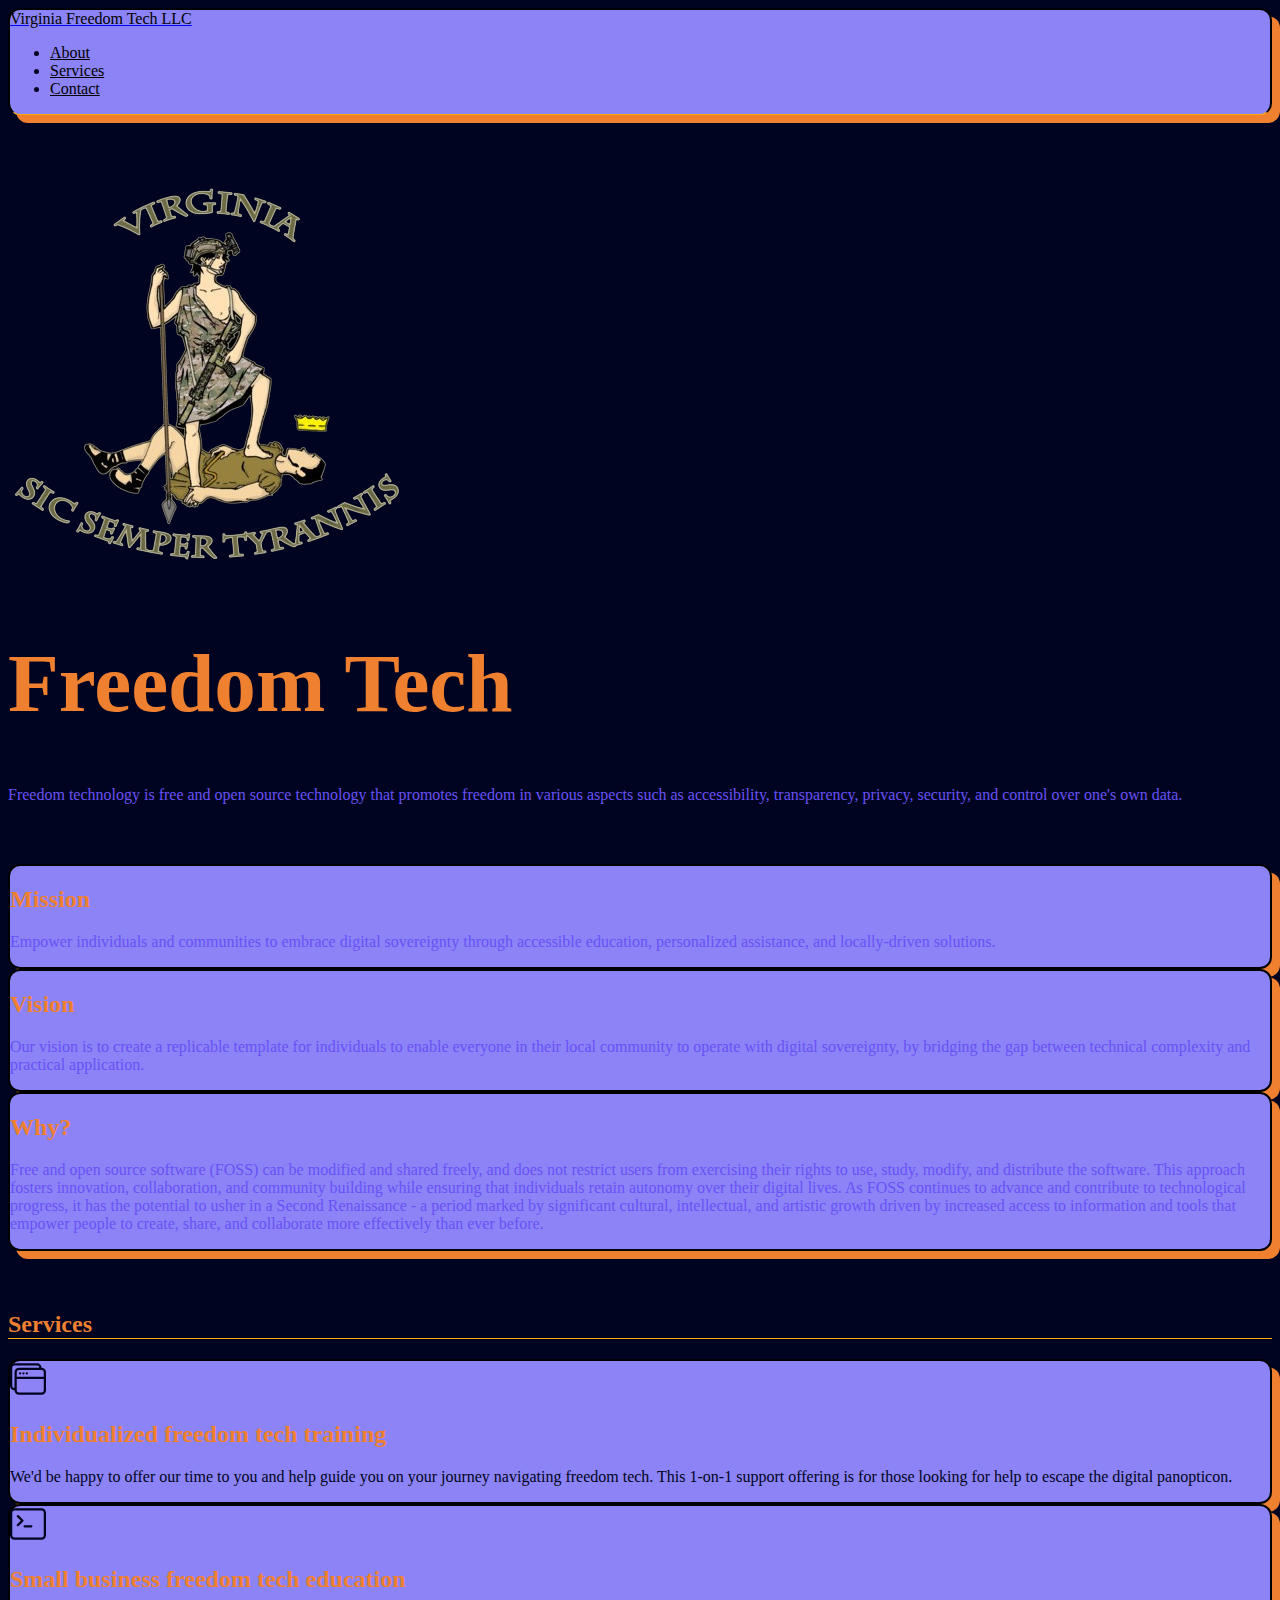
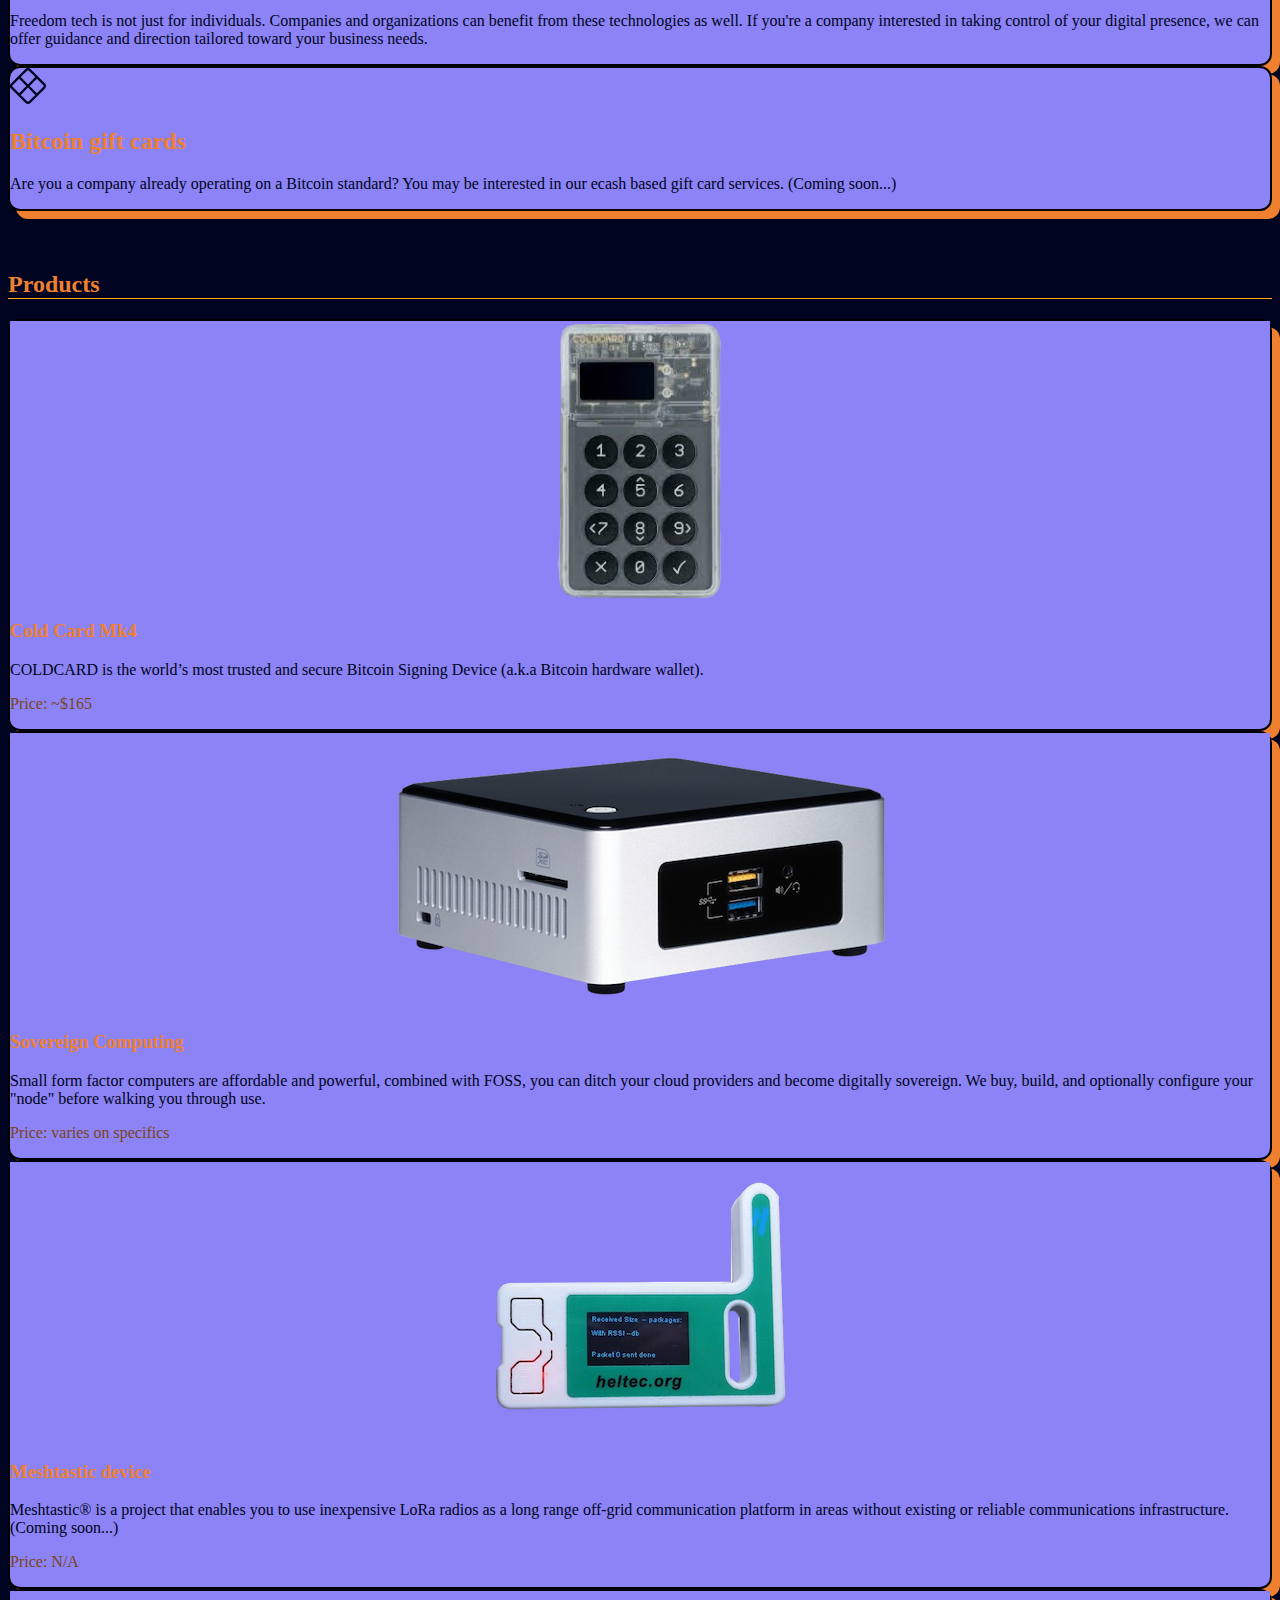
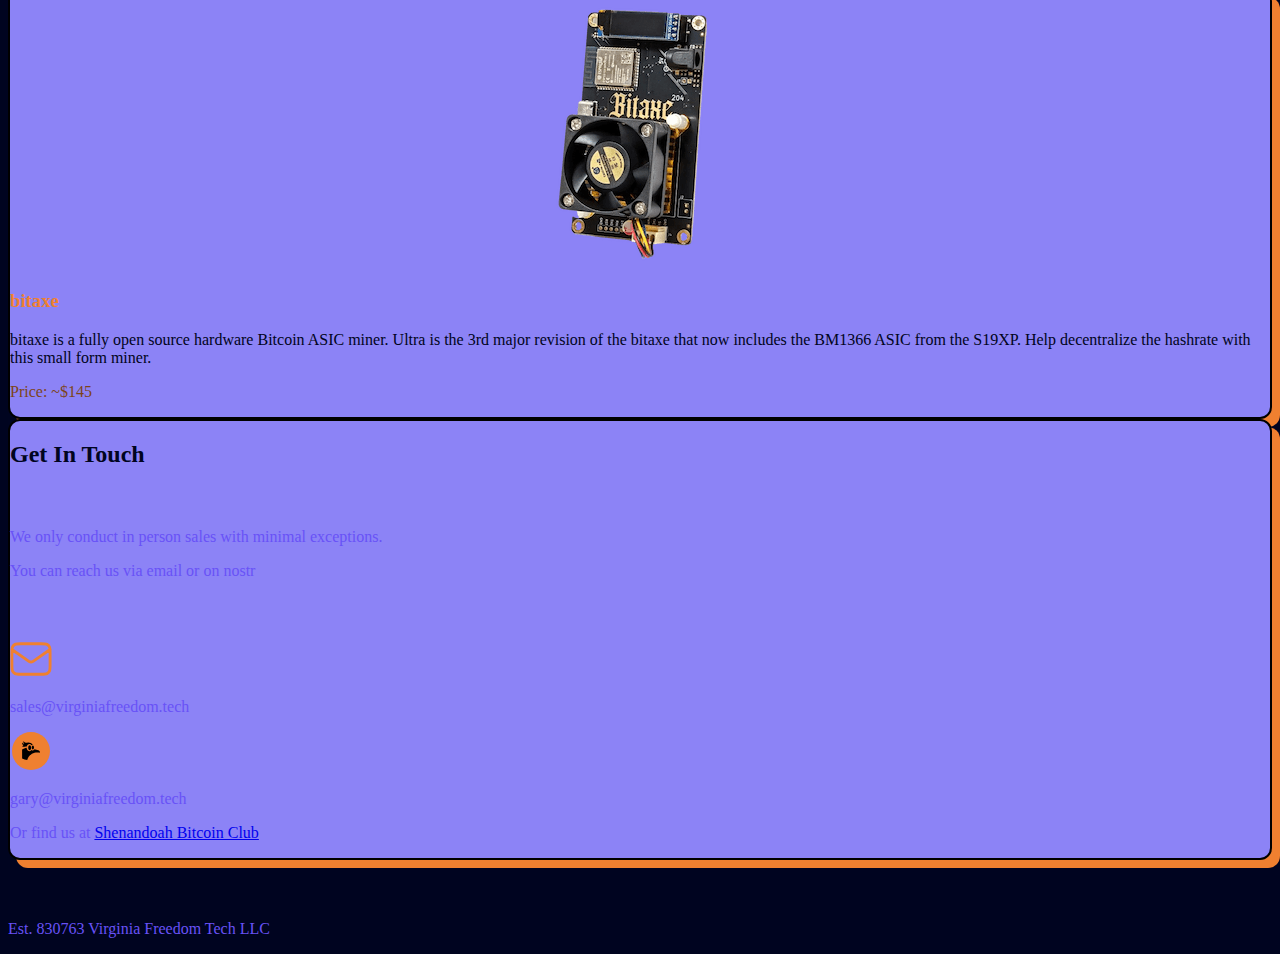
==== commit 4a1b776d: "color of price text" ====
--- a/index.html
+++ b/index.html
@@ -253,7 +253,7 @@
                 COLDCARD is the world’s most trusted and secure Bitcoin Signing
                 Device (a.k.a Bitcoin hardware wallet).
               </p>
-              <p id="coldcard-price">Price: ~$165</p>
+              <p id="coldcard-price" class="price-text">Price: ~$165</p>
             </div>
           </div>
         </div>
@@ -281,7 +281,7 @@
                 become digitally sovereign. We buy, build, and optionally
                 configure your "node" before walking you through use.
               </p>
-              <p>Price: varies on specifics</p>
+              <p class="price-text">Price: varies on specifics</p>
             </div>
           </div>
         </div>
@@ -309,7 +309,7 @@
                 areas without existing or reliable communications
                 infrastructure. (Coming soon...)
               </p>
-              <p>Price: N/A</p>
+              <p class="price-text">Price: N/A</p>
             </div>
           </div>
         </div>
@@ -338,7 +338,7 @@
                 BM1366 ASIC from the S19XP. Help decentralize the hashrate with
                 this small form miner.
               </p>
-              <p id="bitaxe-price">Price: ~$145</p>
+              <p id="bitaxe-price" class="price-text">Price: ~$145</p>
             </div>
           </div>
         </div>
@@ -356,8 +356,8 @@
             <p class="mb-5 text-center">
               You can reach us via email or on nostr
             </p>
-            <div class="d-flex text-center mx-auto justify-content-center">
-              <div class="d-flex mx-4">
+            <div class="d-flex flex-column text-center mx-auto justify-content-center">
+              <div class="d-flex mx-auto">
                 <div class="column">
                   <a href="mailto:sales@virginiafreedom.tech">
                     <img src="assets/images/Icon.svg" alt="email" />
@@ -366,7 +366,7 @@
                 </div>
               </div>
 
-              <div class="d-flex mx-4">
+              <div class="d-flex mx-auto">
                 <div class="column">
                   <a
                     href="https://primal.net/p/npub160t5zfxalddaccdc7xx30sentwa5lrr3rq4rtm38x99ynf8t0vwsvzyjc9"
--- a/style.css
+++ b/style.css
@@ -55,6 +55,10 @@
     color: #ef8030;
 }
 
+.price-text {
+    color: #7c431a    
+}
+
 .logo {
     color: black;
 }
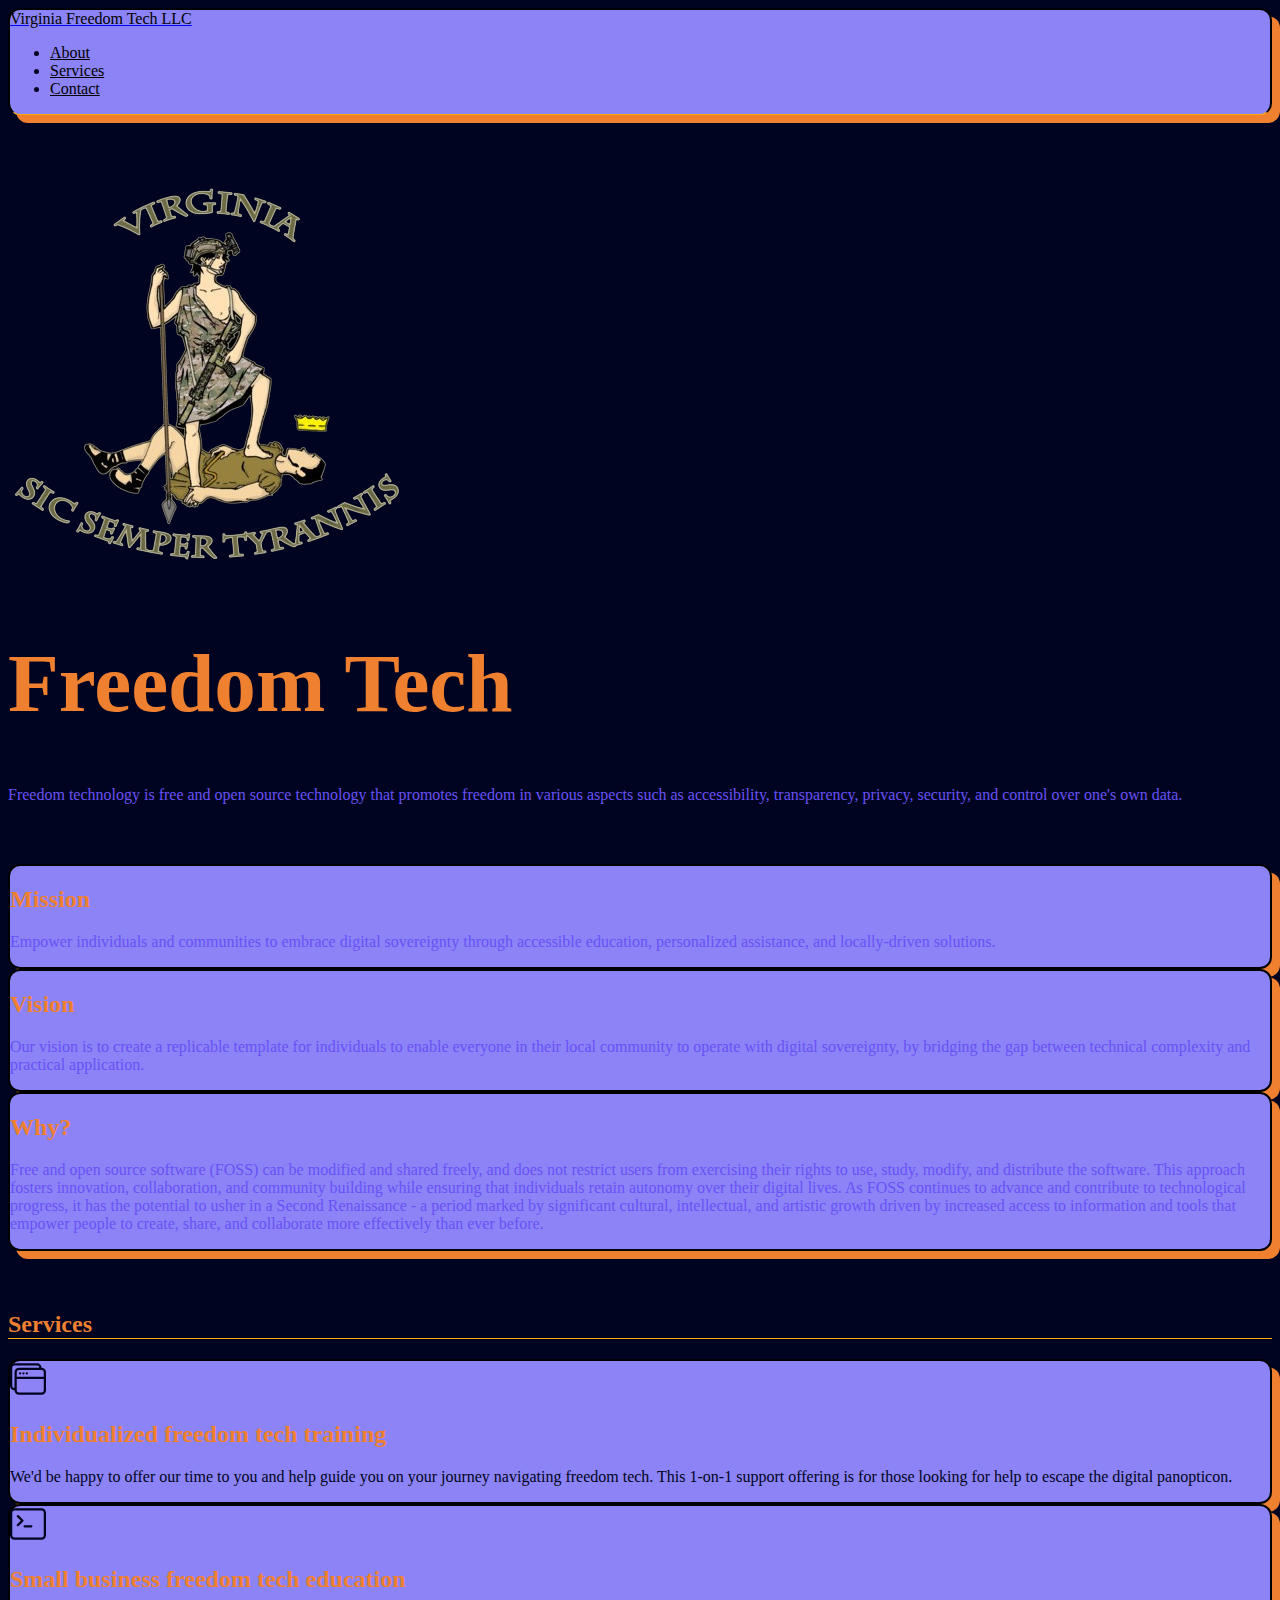
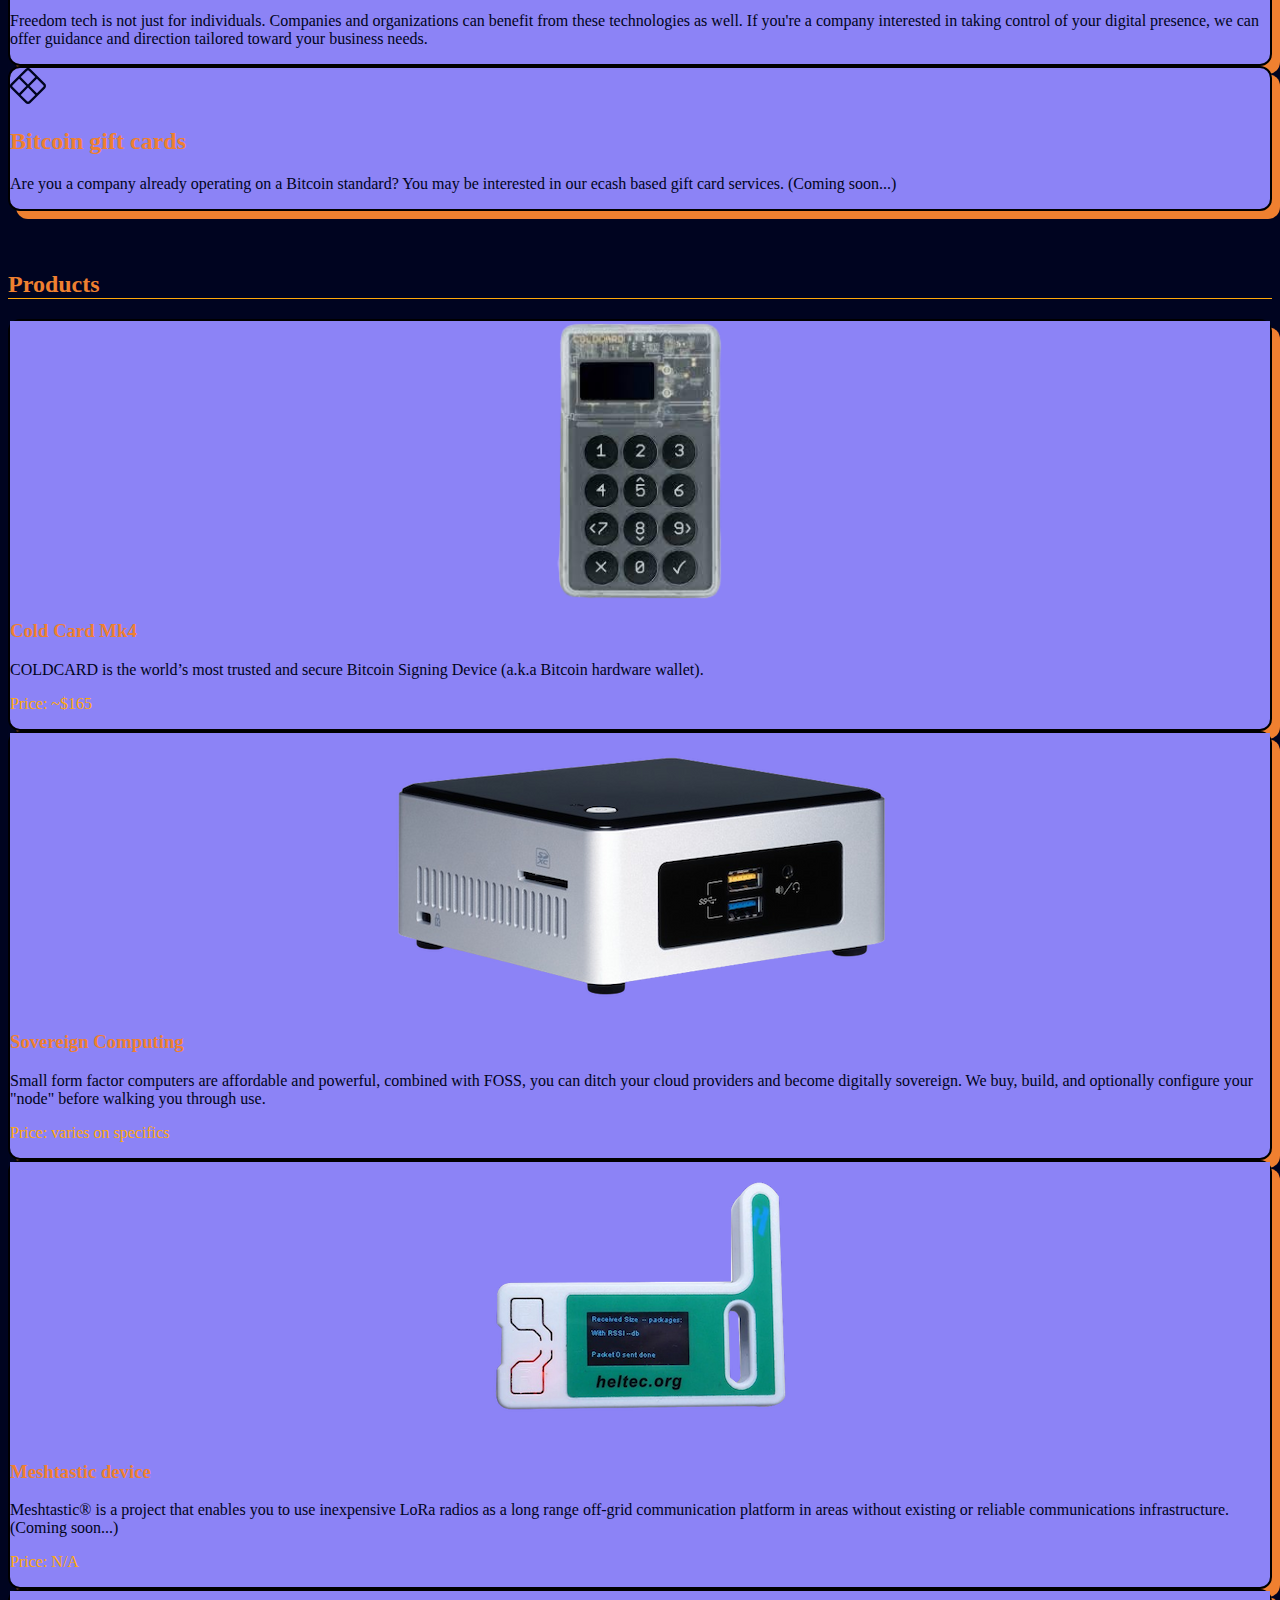
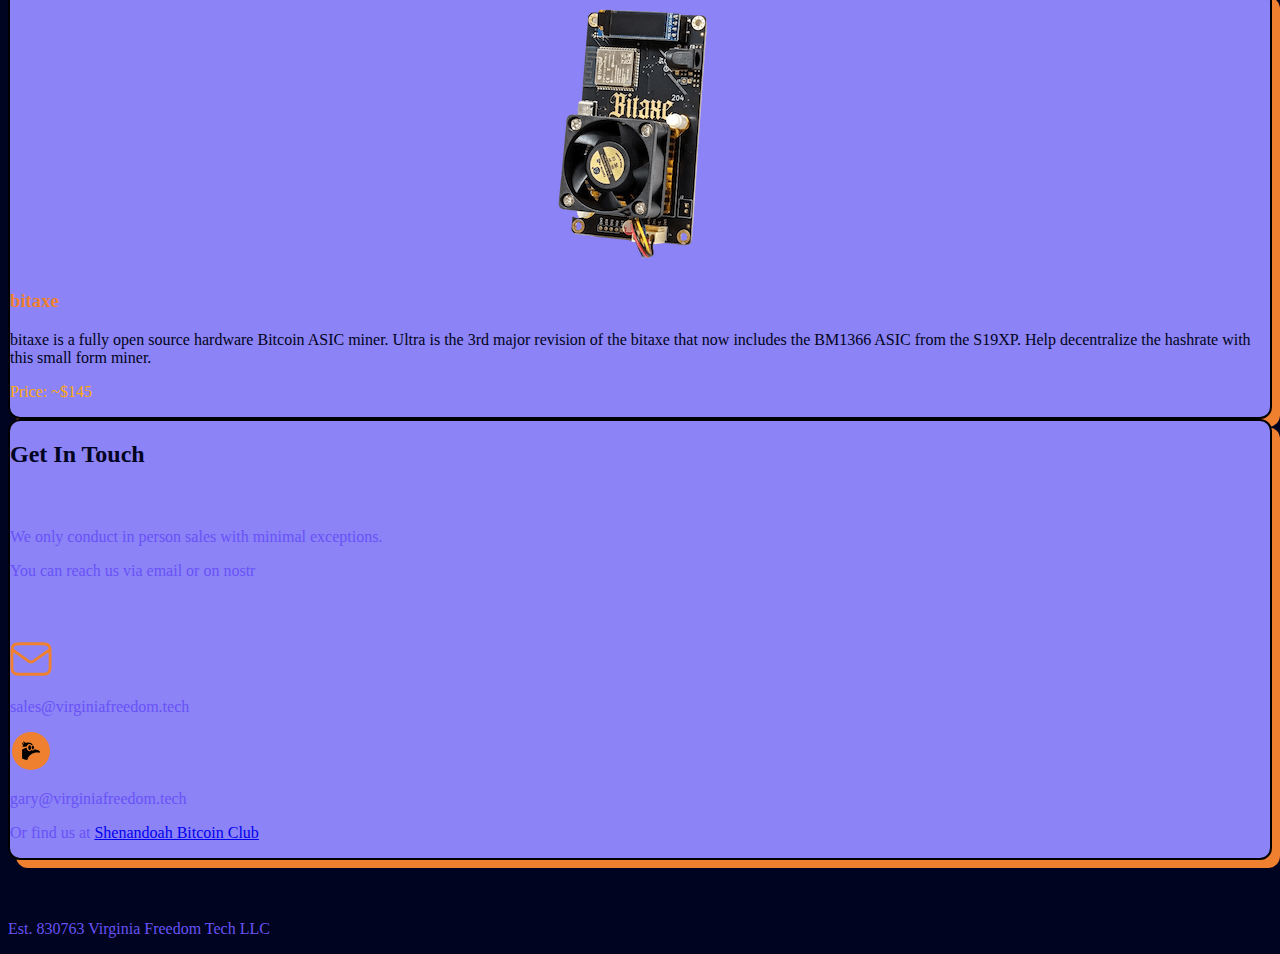
==== commit b8aa702b: "color switch" ====
--- a/index.html
+++ b/index.html
@@ -253,10 +253,10 @@
                 COLDCARD is the world’s most trusted and secure Bitcoin Signing
                 Device (a.k.a Bitcoin hardware wallet).
               </p>
-              <p id="coldcard-price" class="price-text">Price: ~$165</p>
-            </div>
-          </div>
-        </div>
+              <p id="coldcard-price" class="price-color">Price: ~$165</p>
+            </div>
+          </div>
+        </div>  
         <div class="col-12 col-lg-3">
           <div
             class="card bg-neo border-0 neo-block mx-auto mb-4 mb-lg-0 me-lg-4"
@@ -281,7 +281,7 @@
                 become digitally sovereign. We buy, build, and optionally
                 configure your "node" before walking you through use.
               </p>
-              <p class="price-text">Price: varies on specifics</p>
+              <p class="price-color">Price: varies on specifics</p>
             </div>
           </div>
         </div>
@@ -309,7 +309,7 @@
                 areas without existing or reliable communications
                 infrastructure. (Coming soon...)
               </p>
-              <p class="price-text">Price: N/A</p>
+              <p class="price-color">Price: N/A</p>
             </div>
           </div>
         </div>
@@ -338,7 +338,7 @@
                 BM1366 ASIC from the S19XP. Help decentralize the hashrate with
                 this small form miner.
               </p>
-              <p id="bitaxe-price" class="price-text">Price: ~$145</p>
+              <p id="bitaxe-price" class="price-color">Price: ~$145</p>
             </div>
           </div>
         </div>
--- a/style.css
+++ b/style.css
@@ -80,7 +80,10 @@
     margin-bottom: 60px !important; 
 }
 
-
 .rounded-12 {
     border-radius: 12px;
+}
+
+.price-color {
+    color: #FFA90A;
 }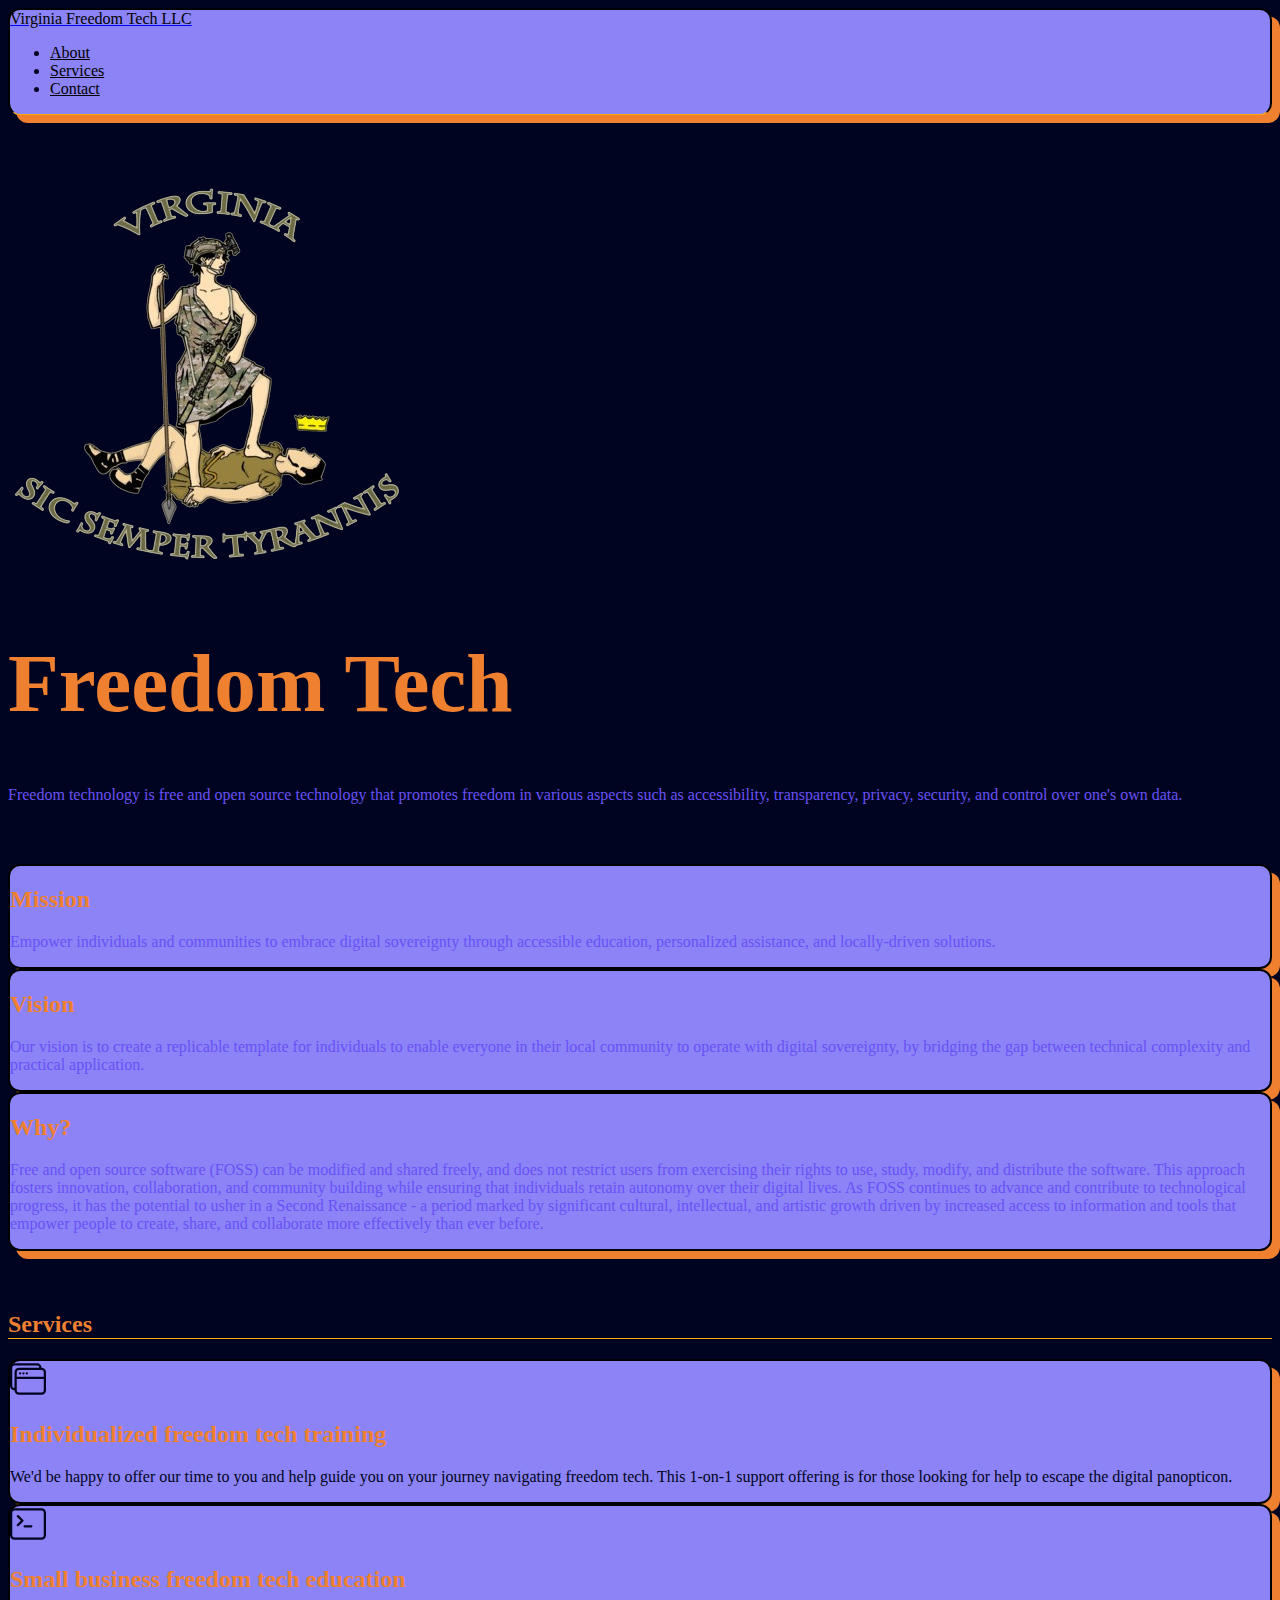
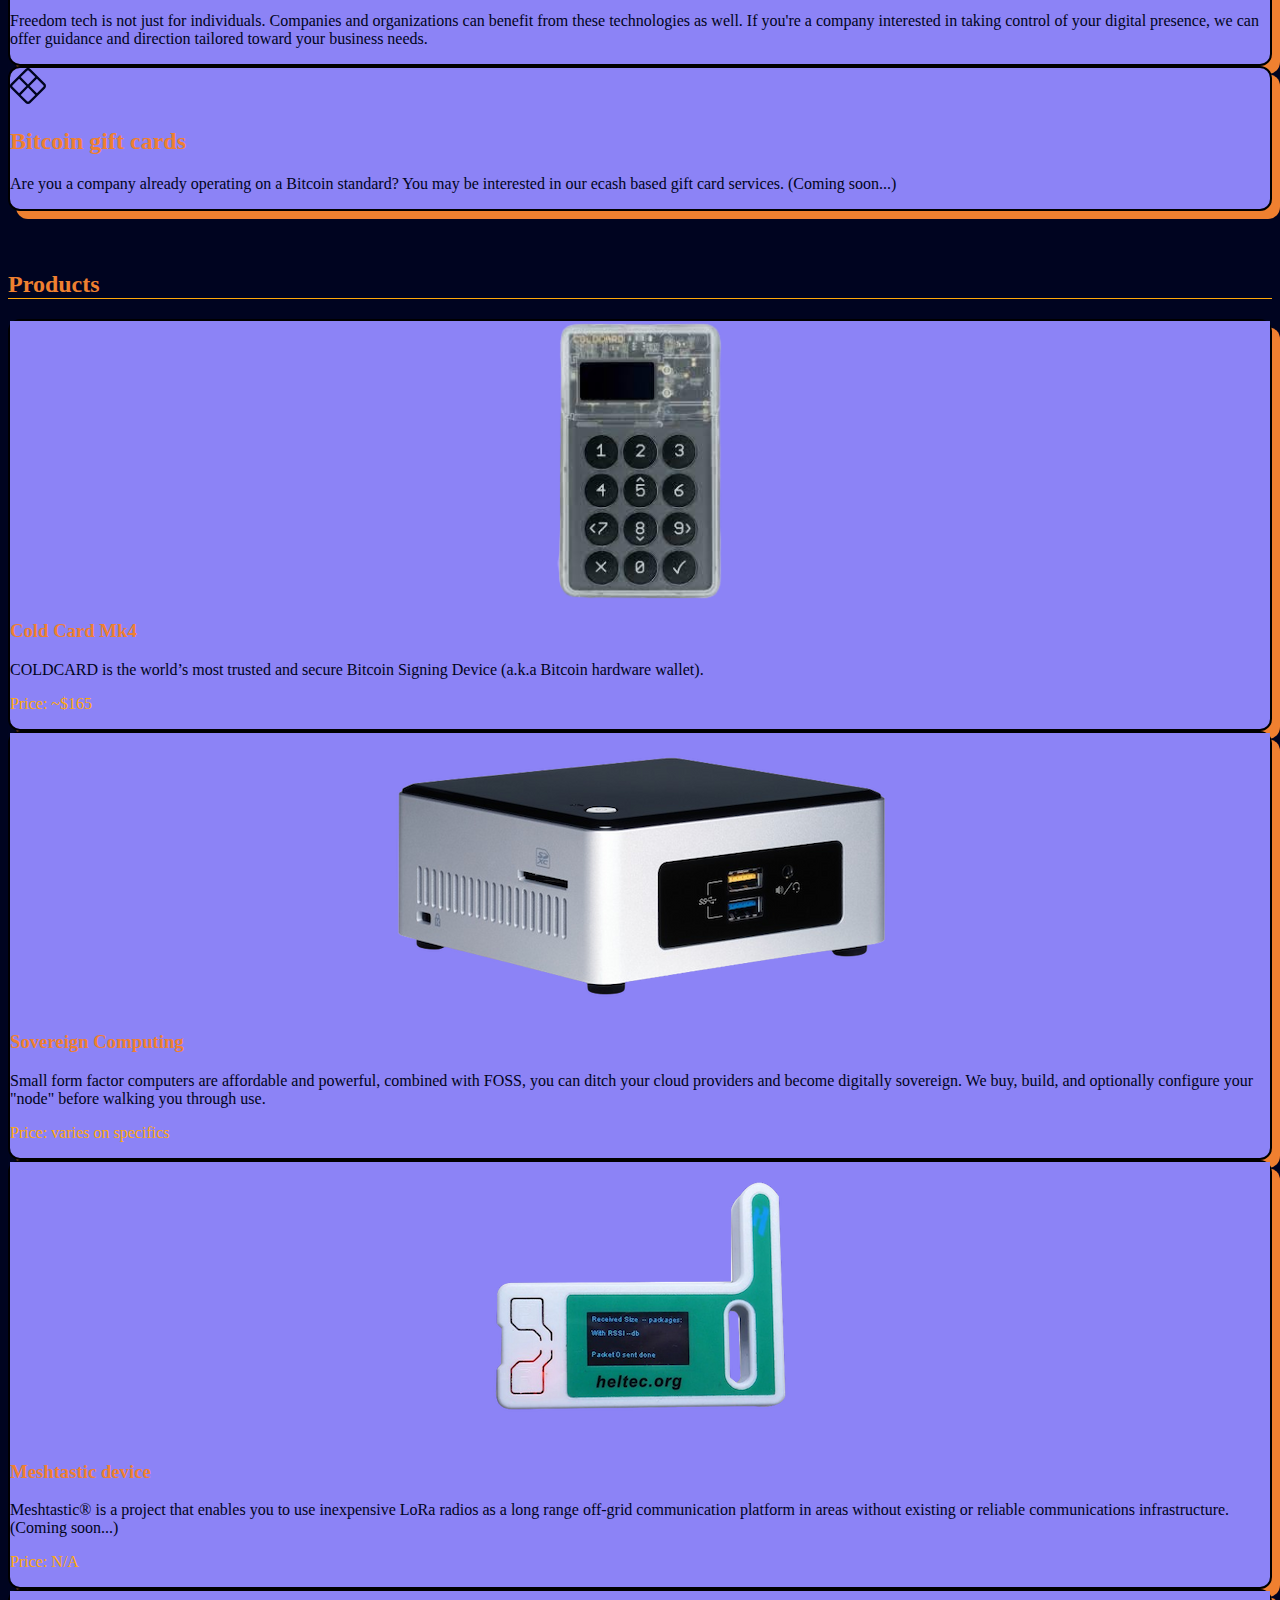
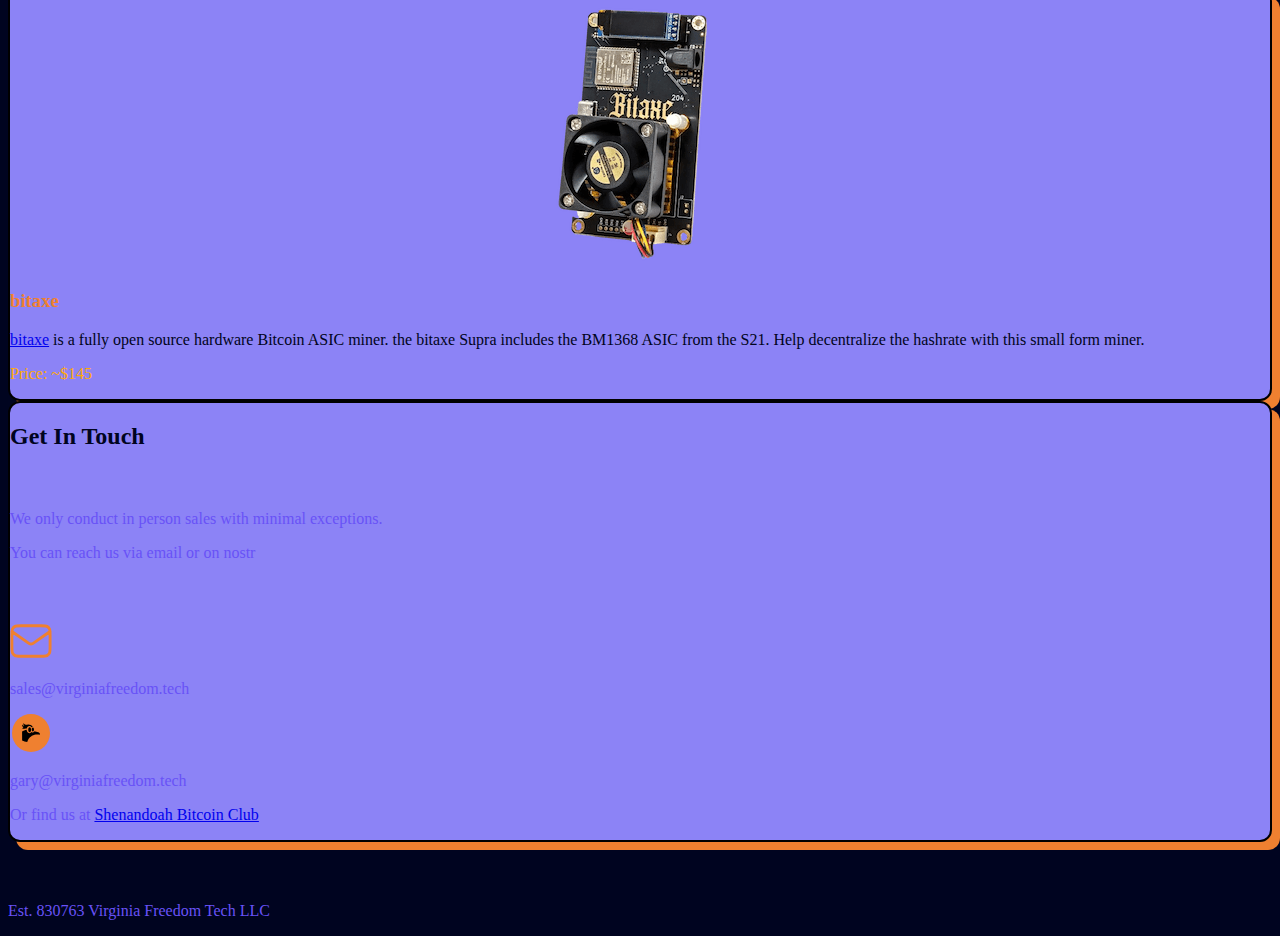
==== commit 66bdac7a: "going leigt" ====
--- a/index.html
+++ b/index.html
@@ -333,10 +333,9 @@
             <div class="card-body bg-neo border-0 py-5">
               <h3 class="text-dark fw-bold">bitaxe</h3>
               <p class="text-color-base mb-0">
-                bitaxe is a fully open source hardware Bitcoin ASIC miner. Ultra
-                is the 3rd major revision of the bitaxe that now includes the
-                BM1366 ASIC from the S19XP. Help decentralize the hashrate with
-                this small form miner.
+                <a target="_blank" href="https://bitaxe.org">bitaxe</a> is a fully open source hardware Bitcoin ASIC miner. 
+                the bitaxe Supra includes the BM1368 ASIC from the S21. 
+                Help decentralize the hashrate with this small form miner.
               </p>
               <p id="bitaxe-price" class="price-color">Price: ~$145</p>
             </div>
